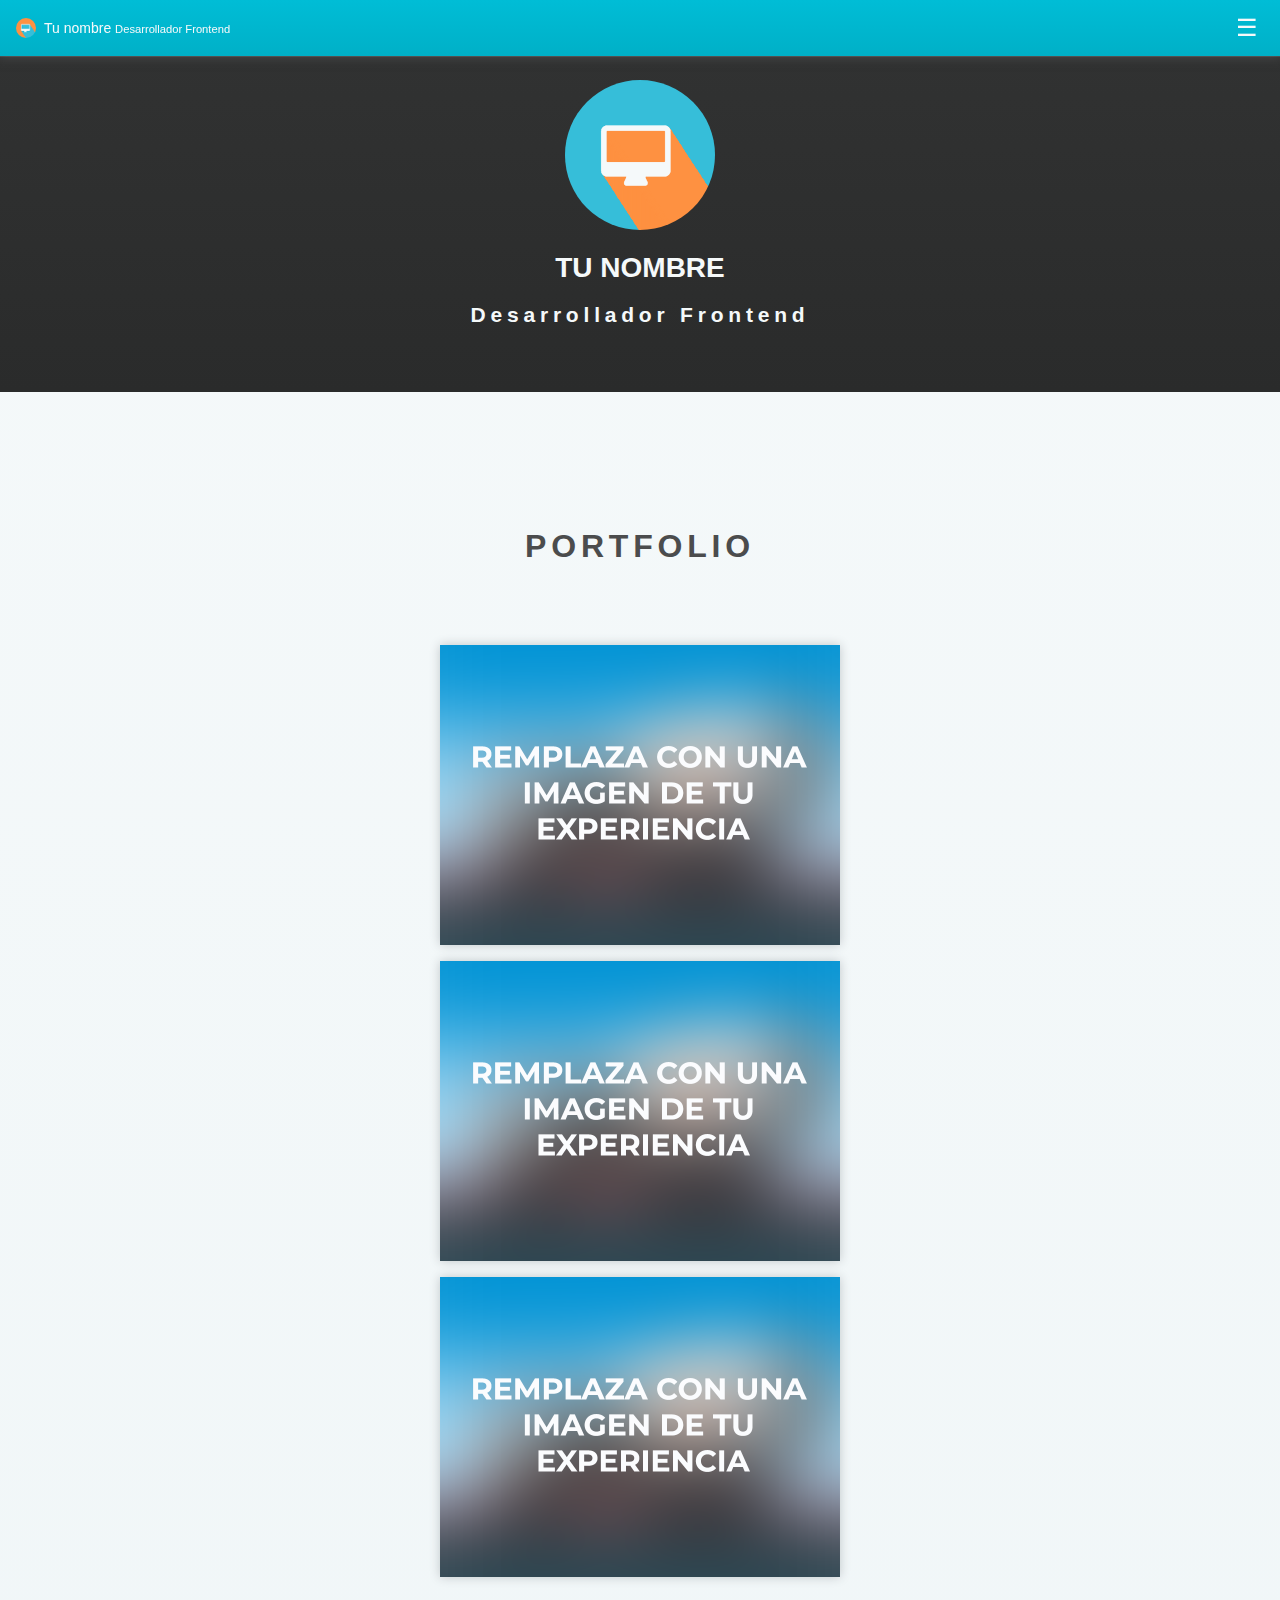
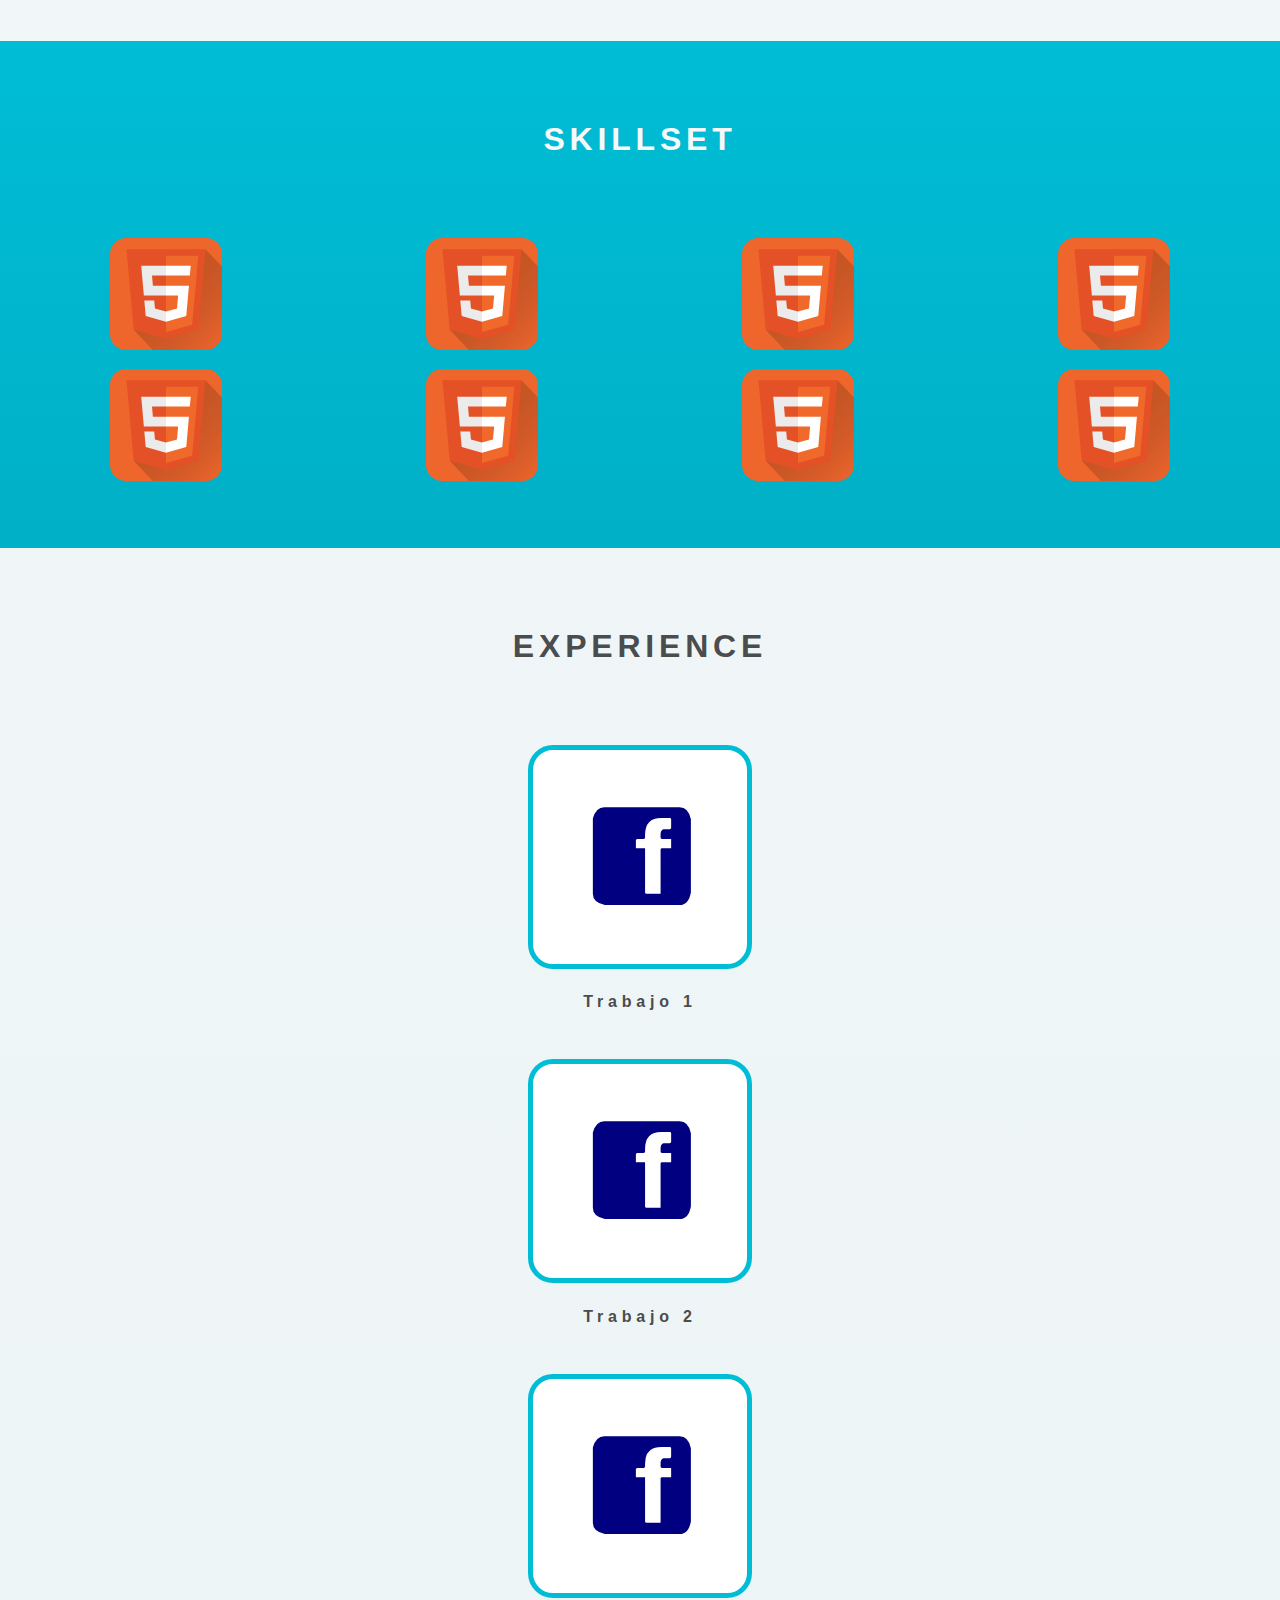
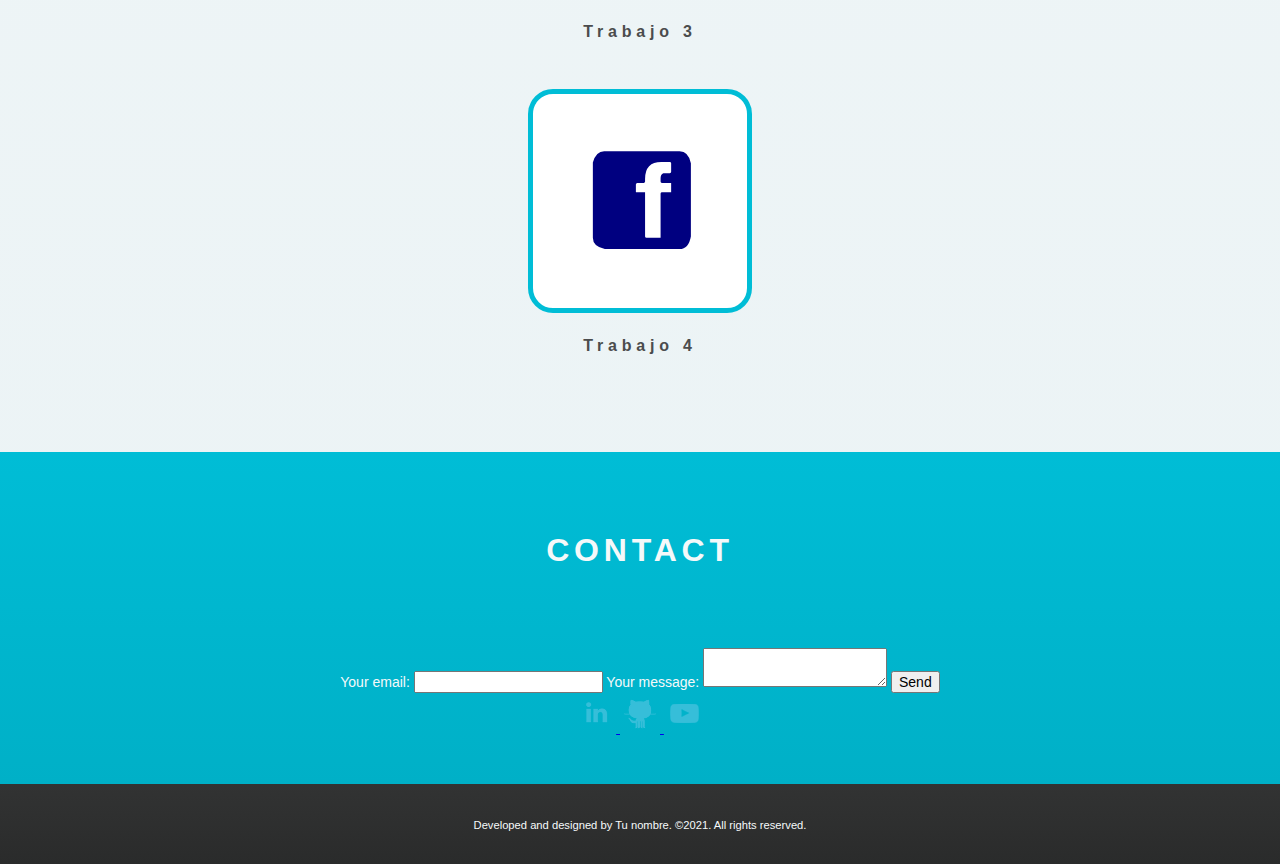
==== AAAAAAAAAA/Tu nombre _ Portafolio.html @ 173dc9f0 "portfolio_ARA" ====
<!DOCTYPE html>
<html>
  <head>
    <meta http-equiv="Content-Type" content="text/html; charset=UTF-8" />
    <meta http-equiv="X-UA-Compatible" content="IE=edge" />
    <title>Ambrosig Ricardo Aquiles | Portafolio</title>
    <meta name="viewport" content="width=device-width,initial-scale=1" />
    <link href="./Tu nombre _ Portafolio_files/css" rel="stylesheet" />
    <script
      defer="defer"
      src="./Tu nombre _ Portafolio_files/main.ee06f7f1275e84baf1f9.js.descarga"
    ></script>
    <link
      href="./Tu nombre _ Portafolio_files/main.e2cfa011b2709bb2f0f1.css"
      rel="stylesheet"
    />
  </head>
  <body>
    <header>
      <img
        class="circle"
        src="./Tu nombre _ Portafolio_files/3e53a8eab5b1dfd406b3.png"
        alt="logo large"
      />
      <h1>Tu nombre</h1>
      <hr />
      <h2>Desarrollador Frontend</h2>
      <video autoplay="" loop="" muted="">
        <source src="assets/c97fb08d9006a59b6013.mp4" />
      </video>
    </header>
    <nav id="navbar" class="navbar-fixed">
      <div>
        <a href="https://www.xaviro.com/"
          ><img
            class="circle"
            src="./Tu nombre _ Portafolio_files/b7dc519fb397ae9f822f.png"
            alt="small logo"
          />
          <span>Tu nombre <small>Desarrollador Frontend</small></span> </a
        ><button id="hamburger">☰</button>
      </div>
      <ul>
        <li><a href="https://www.xaviro.com/#portfolio">Portfolio</a></li>
        <li><a href="https://www.xaviro.com/#skillset">Skillset</a></li>
        <li><a href="https://www.xaviro.com/#experience">Experience</a></li>
        <li><a href="https://www.xaviro.com/#contact">Contact</a></li>
      </ul>
    </nav>
    <main style="margin-top: 55.75px">
      <section id="portfolio">
        <h3>Portfolio</h3>
        <hr />
        <div>
          <button>
            <img
              src="./Tu nombre _ Portafolio_files/345e5c3bdcb16dc79083.png"
            />
            <h4>Proyecto 1</h4>
          </button>
          <button>
            <img
              src="./Tu nombre _ Portafolio_files/345e5c3bdcb16dc79083.png"
            />
            <h4>Proyecto 2</h4>
          </button>
          <button>
            <img
              src="./Tu nombre _ Portafolio_files/345e5c3bdcb16dc79083.png"
            />
            <h4>Proyecto 3</h4>
          </button>
        </div>
      </section>
      <section id="skillset" class="even">
        <h3>Skillset</h3>
        <hr />
        <div>
          <div>
            <img
              src="./Tu nombre _ Portafolio_files/2c07c8f61822f4d3a53b.svg"
            />
            <span class="tooltip">HTML</span>
          </div>
          <div>
            <img
              src="./Tu nombre _ Portafolio_files/2c07c8f61822f4d3a53b.svg"
            />
            <span class="tooltip">CSS</span>
          </div>
          <div>
            <img
              src="./Tu nombre _ Portafolio_files/2c07c8f61822f4d3a53b.svg"
            />
            <span class="tooltip">Javascript</span>
          </div>
          <div>
            <img
              src="./Tu nombre _ Portafolio_files/2c07c8f61822f4d3a53b.svg"
            />
            <span class="tooltip">GIT</span>
          </div>
          <div>
            <img
              src="./Tu nombre _ Portafolio_files/2c07c8f61822f4d3a53b.svg"
            />
            <span class="tooltip">npm</span>
          </div>
          <div>
            <img
              src="./Tu nombre _ Portafolio_files/2c07c8f61822f4d3a53b.svg"
            />
            <span class="tooltip">bash</span>
          </div>
          <div>
            <img
              src="./Tu nombre _ Portafolio_files/2c07c8f61822f4d3a53b.svg"
            />
            <span class="tooltip">Node.js</span>
          </div>
          <div>
            <img
              src="./Tu nombre _ Portafolio_files/2c07c8f61822f4d3a53b.svg"
            />
            <span class="tooltip">React</span>
          </div>
        </div>
      </section>
      <section id="experience">
        <h3>Experience</h3>
        <hr />
        <div>
          <a class="eins-modal-button" data-modal-id="myModal"
            ><img
              src="./Tu nombre _ Portafolio_files/d208952b0f98ad0d2add.svg"
            />
            <h4>Trabajo 1</h4></a
          ><a
            ><img
              src="./Tu nombre _ Portafolio_files/d208952b0f98ad0d2add.svg"
            />
            <h4>Trabajo 2</h4></a
          ><a
            ><img
              src="./Tu nombre _ Portafolio_files/d208952b0f98ad0d2add.svg"
            />
            <h4>Trabajo 3</h4></a
          ><a
            ><img
              src="./Tu nombre _ Portafolio_files/d208952b0f98ad0d2add.svg"
            />
            <h4>Trabajo 4</h4></a
          >
        </div>
      </section>
      <section id="contact" class="even">
        <h3>Contact</h3>
        <hr />
        <form action="https://www.xaviro.com/" method="POST">
          <label>Your email: <input type="email" name="_replyto" /></label>
          <label>Your message: <textarea name="message"></textarea></label>
          <button type="submit">Send</button>
        </form>
        <nav id="social-media">
          <a href="https://www.linkedin.com/in/xavier-reyes-ochoa/"
            ><img
              id="linkedin"
              src="./Tu nombre _ Portafolio_files/e7a394e7937e0063e9d7.png"
            /> </a
          ><a href="https://github.com/xrochoa"
            ><img
              id="github"
              src="./Tu nombre _ Portafolio_files/d5126c01a9950836e627.png"
            /> </a
          ><a href="https://www.programadorx.com/"
            ><img
              id="youtube"
              src="./Tu nombre _ Portafolio_files/499597b6e59034e60ebb.png"
          /></a>
        </nav>
      </section>
    </main>
    <footer>
      <small
        >Developed and designed by Tu nombre. ©2021. All rights reserved.</small
      >
    </footer>
    <div id="myModal" class="eins-modal" style="display: none">
      <div class="eins-modal-content">
        <div class="eins-modal-close"></div>
        Mi primer trabajo <button class="eins-modal-close-button">OK</button>
      </div>
    </div>
    <div class="eins-modal-backdrop"></div>
  </body>
</html>
---- AAAAAAAAAA/Tu nombre _ Portafolio_files/main.e2cfa011b2709bb2f0f1.css ----
:root{--primary:#00bdd6;--primary-dark:#00b0c7;--secondary:#fe9143;--secondary-dark:#fe8834;--white:#f5f9fa;--white2:#ebf3f5;--gray:#e1e4e5;--gray2:#c0c6c9;--gray3:#4b4c4d;--black:#323333;--black2:#2a2b2b}body{color:var(--gray3);font-family:Montserrat,sans-serif;font-size:14px;text-align:center}footer,header,section.even{color:var(--white)}h3{font-size:2rem}h2,h3,h4{letter-spacing:.3rem}h1,h3{text-transform:uppercase}h4{font-size:1.5rem}.circle{border-radius:50%}html{background:linear-gradient(var(--white),var(--white2))}section{padding-bottom:3rem;padding-top:3rem}#navbar,section.even{background:linear-gradient(var(--primary),var(--primary-dark))}footer{background:linear-gradient(var(--black),var(--black2));padding:2rem 0}hr{background-image:linear-gradient(to right,transparent,var(--primary),transparent);border:0;height:.1rem;max-width:100%}section.even hr{background-image:linear-gradient(to right,transparent,var(--white),transparent)}section hr{margin-bottom:5rem}header{background:linear-gradient(var(--black),var(--black2));overflow:hidden;padding:5rem 0 3rem;position:relative}header video{left:50%;min-height:100%;min-width:100%;opacity:.2;position:absolute;top:50%;transform:translate(-50%,-50%)}#navbar{box-shadow:0 0 10px 1px var(--gray3)}#navbar div{display:flex;justify-content:space-between}#navbar div a{align-items:center;color:var(--black);display:flex;padding:1rem;text-decoration:none}#navbar div a:hover{color:var(--white);transition:color .3s ease,color .3s ease}#navbar div img{margin-right:.5rem}#navbar button{background-color:transparent;border:none;color:var(--white);cursor:pointer;font-size:1.5rem;margin:.7rem;padding:.2rem .7rem}#navbar.open button{background-color:var(--black);border-radius:2rem;color:var(--white)}#navbar ul{background:linear-gradient(var(--primary),var(--primary-dark));border-top:1px solid rgba(255,255,255,.1);margin:0;max-height:0;overflow:hidden;padding:0;position:absolute;transition:max-height .3s ease;width:100%}#navbar.open ul{max-height:150px}#navbar li{list-style:none;padding:0}#navbar ul a{color:var(--white);display:block;padding:10px 15px;text-decoration:none;transition:color .3s ease,background-color .3s ease}#navbar ul a:focus,#navbar ul a:hover{background-color:var(--white);color:var(--black)}.navbar-fixed{position:fixed;top:0;width:100%;z-index:100}#toggle:hover{background-color:var(--black)}#active{background-color:var(--primary-dark)}#portfolio button{border:none;box-shadow:0 0 10px var(--gray2);cursor:zoom-in;display:block;margin:1rem auto;max-width:400px;overflow:hidden;padding:0;position:relative}#portfolio img{display:block;max-height:300px;transition:transform .3s ease}#portfolio button:hover img{transform:scale(1.25)}#portfolio button:before{background-color:var(--primary);content:"";height:100%;left:0;opacity:0;position:absolute;top:0;transition:opacity .3s ease;width:100%;z-index:1}#portfolio button:hover:before{opacity:.75}#portfolio h4{bottom:0;color:var(--white);display:block;left:50%;margin:0;opacity:0;position:absolute;transform:translate(-50%,50%);transition:bottom .3s ease,opacity .3s ease;z-index:2}#portfolio button:hover h4{bottom:30%;opacity:1}#portfolio button:after{content:url(assets/05189309db3a48edcbcc.svg);left:50%;opacity:0;position:absolute;top:0;transform:translate(-40%,-50%);transition:top .3s ease,opacity .3s ease;width:50%;z-index:2}#portfolio button:hover:after{opacity:.75;top:40%}#skillset>div{grid-gap:1rem;display:grid;grid-template-columns:1fr 1fr 1fr 1fr;margin:1rem}#skillset img{border-radius:1rem;cursor:context-menu;max-width:7rem}#skillset>div>div{position:relative}#skillset span{background-color:rgba(0,0,0,.75);border-radius:.5rem;left:50%;opacity:0;padding:.5rem 0;pointer-events:none;position:absolute;text-align:center;top:-40px;transform:translate(-60px,10px);transition:opacity .3s ease,transform .3s ease;width:120px;z-index:1}#skillset>div>div:hover span{opacity:1;transform:translate(-60px)}#skillset span:after{border:5px solid transparent;border-top-color:rgba(0,0,0,.75);content:"";left:50%;margin-left:-5px;position:absolute;top:100%}#experience img{background:#fff;border:5px solid var(--primary);border-radius:25px;cursor:pointer;height:150px;padding:2rem;transition:border-radius .3s ease,box-shadow .3s ease;width:150px}#experience img:hover{border-radius:0;box-shadow:0 0 10px 1px var(--gray2)}#experience h4{font-size:1rem;margin-bottom:3rem}


/*! normalize.css v8.0.1 | MIT License | github.com/necolas/normalize.css */html{-webkit-text-size-adjust:100%;line-height:1.15}body{margin:0}main{display:block}h1{font-size:2em;margin:.67em 0}hr{box-sizing:content-box;height:0;overflow:visible}pre{font-family:monospace,monospace;font-size:1em}a{background-color:transparent}abbr[title]{border-bottom:none;text-decoration:underline;text-decoration:underline dotted}b,strong{font-weight:bolder}code,kbd,samp{font-family:monospace,monospace;font-size:1em}small{font-size:80%}sub,sup{font-size:75%;line-height:0;position:relative;vertical-align:baseline}sub{bottom:-.25em}sup{top:-.5em}img{border-style:none}button,input,optgroup,select,textarea{font-family:inherit;font-size:100%;line-height:1.15;margin:0}button,input{overflow:visible}button,select{text-transform:none}[type=button],[type=reset],[type=submit],button{-webkit-appearance:button}[type=button]::-moz-focus-inner,[type=reset]::-moz-focus-inner,[type=submit]::-moz-focus-inner,button::-moz-focus-inner{border-style:none;padding:0}[type=button]:-moz-focusring,[type=reset]:-moz-focusring,[type=submit]:-moz-focusring,button:-moz-focusring{outline:1px dotted ButtonText}fieldset{padding:.35em .75em .625em}legend{box-sizing:border-box;color:inherit;display:table;max-width:100%;padding:0;white-space:normal}progress{vertical-align:baseline}textarea{overflow:auto}[type=checkbox],[type=radio]{box-sizing:border-box;padding:0}[type=number]::-webkit-inner-spin-button,[type=number]::-webkit-outer-spin-button{height:auto}[type=search]{-webkit-appearance:textfield;outline-offset:-2px}[type=search]::-webkit-search-decoration{-webkit-appearance:none}::-webkit-file-upload-button{-webkit-appearance:button;font:inherit}details{display:block}summary{display:list-item}[hidden],template{display:none}@font-face{font-display:block;font-family:eins-modal-icons;font-style:normal;font-weight:400;src:url([data-uri]);src:url([data-uri]#iefix) format("embedded-opentype"),url([data-uri]) format("truetype"),url([data-uri]) format("woff"),url([data-uri]#eins-modal-icons) format("svg")}.eins-modal-backdrop{background:rgba(0,0,0,.6);height:100%;left:0;top:0;z-index:20000}.eins-modal,.eins-modal-backdrop{display:none;position:fixed;width:100%}.eins-modal{left:50%;max-height:100%;overflow:auto;padding:0 15px;top:50%;-webkit-transform:translate(-50%,-50%);transform:translate(-50%,-50%);z-index:20100}.eins-modal,.eins-modal-content{-webkit-box-sizing:border-box;box-sizing:border-box}.eins-modal-content{background:#fff;border:0 solid #000;border-radius:8px;-ms-filter:"progid:DXImageTransform.Microsoft.Alpha(Opacity=0)";filter:alpha(opacity=0);margin:15px auto;max-width:500px;-moz-opacity:0;-khtml-opacity:0;opacity:0;padding:35px;position:relative;width:100%}.eins-modal-close{speak:never;-webkit-font-feature-settings:normal;font-feature-settings:normal;-webkit-font-smoothing:antialiased;-moz-osx-font-smoothing:grayscale;border:2px solid #f0f0f0;border-radius:8px;-webkit-border-radius:8px;-moz-border-radius:8px;bottom:auto;-webkit-box-sizing:content-box;box-sizing:content-box;color:#8f8f8f;cursor:pointer;display:block;font-family:eins-modal-icons!important;font-size:19px;font-style:normal;font-variant:normal;font-weight:400;left:auto;line-height:1;padding:7px;position:absolute;right:0;text-transform:none;top:0;width:19px}.eins-modal-close:hover{border-color:#dedede;color:#f27474}.eins-modal-close:after{content:"\e900"}.eins-modal-dark>.eins-modal-content{background:#262626;border-color:#000;color:#fff}.eins-modal-dark>.eins-modal-content .eins-modal-close{border-color:#333;color:#b5b5b5}.eins-modal-dark>.eins-modal-content .eins-modal-close:hover{border-color:#404040;color:#f27474}.eins-modal.eins-modal-lg>.eins-modal-content{border-radius:10px;-webkit-border-radius:10px;-moz-border-radius:10px;max-width:600px;padding:40px}.eins-modal.eins-modal-lg>.eins-modal-content .eins-modal-close{font-size:20px;padding:8px;width:20px}.eins-modal.eins-modal-sm>.eins-modal-content{border-radius:8px;-webkit-border-radius:8px;-moz-border-radius:8px;max-width:400px;padding:35px}.eins-modal.eins-modal-sm>.eins-modal-content .eins-modal-close{border-radius:8px;-webkit-border-radius:8px;-moz-border-radius:8px;font-size:19px;padding:7px;width:19px}.eins-modal.eins-modal-xsm>.eins-modal-content{border-radius:8px;-webkit-border-radius:8px;-moz-border-radius:8px;max-width:300px;padding:35px}.eins-modal.eins-modal-xsm>.eins-modal-content .eins-modal-close{border-radius:8px;-webkit-border-radius:8px;-moz-border-radius:8px;font-size:19px;padding:7px;width:19px}
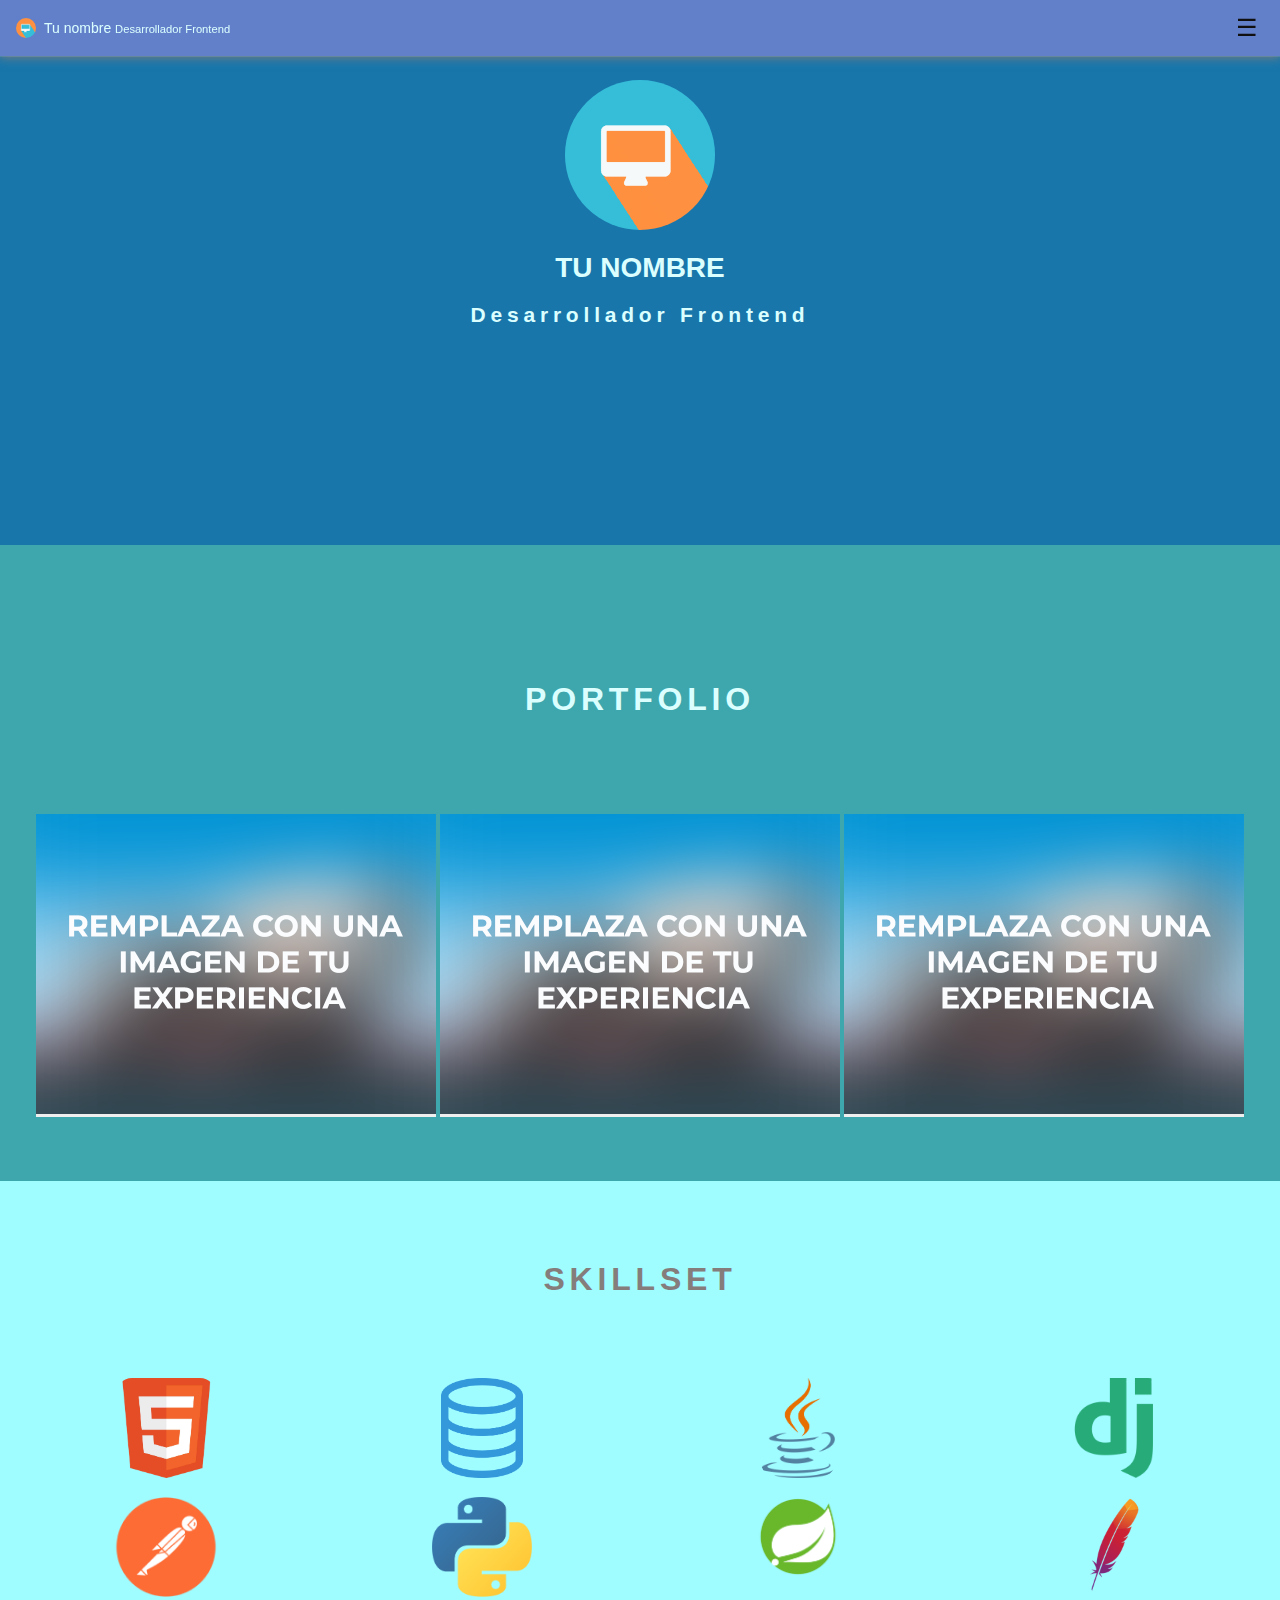
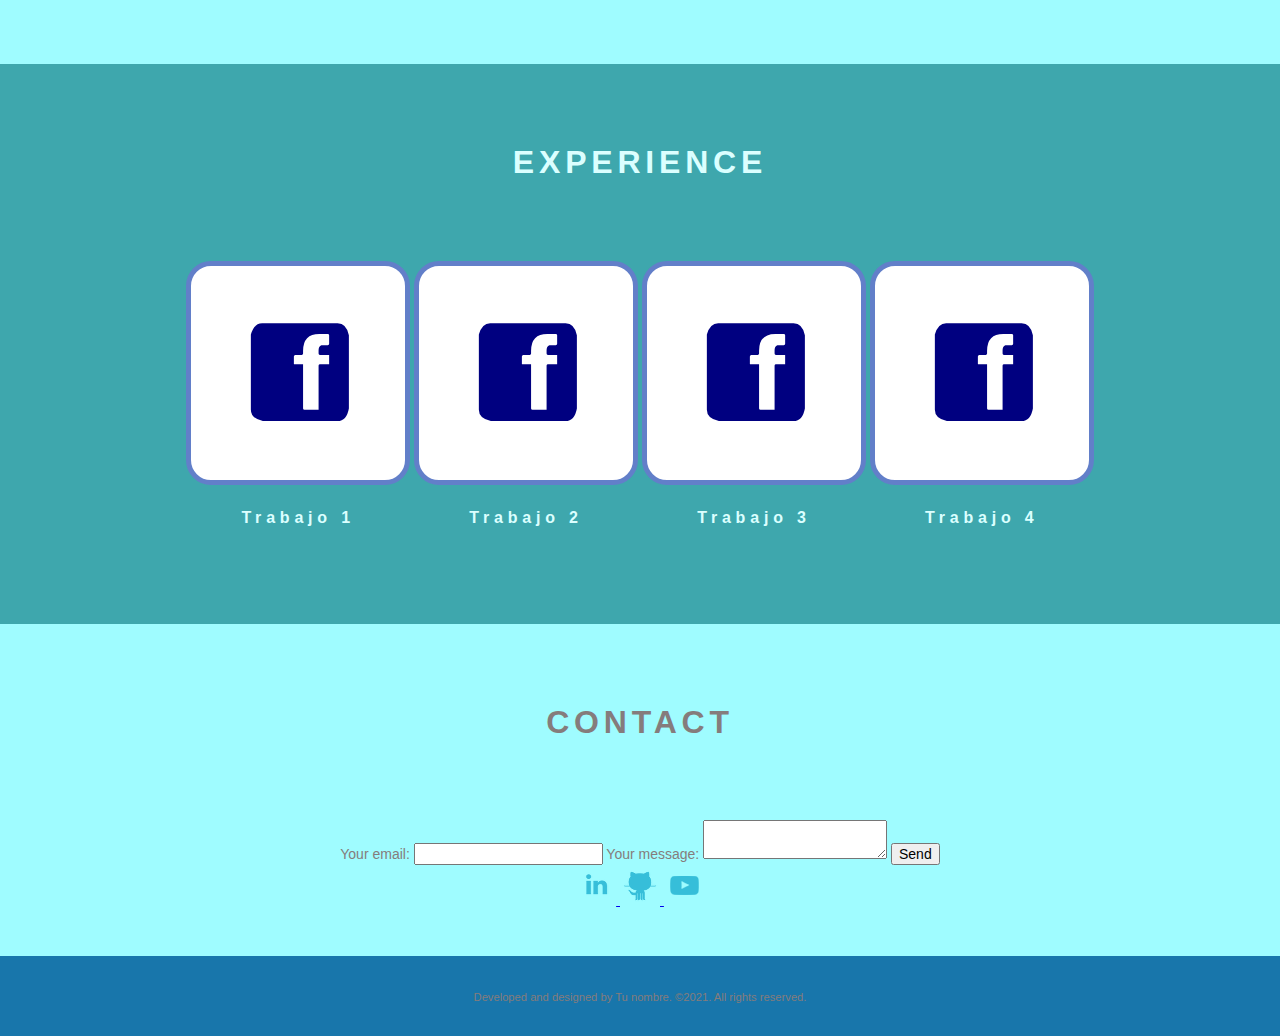
==== commit 29ea20c6: "coloresintento" ====
--- a/AAAAAAAAAA/Tu nombre _ Portafolio.html
+++ b/AAAAAAAAAA/Tu nombre _ Portafolio.html
@@ -31,7 +31,7 @@
     </header>
     <nav id="navbar" class="navbar-fixed">
       <div>
-        <a href="https://www.xaviro.com/"
+        <a href=
           ><img
             class="circle"
             src="./Tu nombre _ Portafolio_files/b7dc519fb397ae9f822f.png"
@@ -41,10 +41,10 @@
         ><button id="hamburger">☰</button>
       </div>
       <ul>
-        <li><a href="https://www.xaviro.com/#portfolio">Portfolio</a></li>
-        <li><a href="https://www.xaviro.com/#skillset">Skillset</a></li>
-        <li><a href="https://www.xaviro.com/#experience">Experience</a></li>
-        <li><a href="https://www.xaviro.com/#contact">Contact</a></li>
+        <li><a href="#portfolio">Portfolio</a></li>
+        <li><a href="#skillset">Skillset</a></li>
+        <li><a href="#experience">Experience</a></li>
+        <li><a href="#contact">Contact</a></li>
       </ul>
     </nav>
     <main style="margin-top: 55.75px">
@@ -73,56 +73,56 @@
         </div>
       </section>
       <section id="skillset" class="even">
-        <h3>Skillset</h3>
+        <h3><p style=>Skillset </p></h3>
         <hr />
         <div>
           <div>
             <img
-              src="./Tu nombre _ Portafolio_files/2c07c8f61822f4d3a53b.svg"
+              src="../img/html_logo1.png"
             />
             <span class="tooltip">HTML</span>
           </div>
           <div>
             <img
-              src="./Tu nombre _ Portafolio_files/2c07c8f61822f4d3a53b.svg"
-            />
-            <span class="tooltip">CSS</span>
-          </div>
-          <div>
-            <img
-              src="./Tu nombre _ Portafolio_files/2c07c8f61822f4d3a53b.svg"
-            />
-            <span class="tooltip">Javascript</span>
-          </div>
-          <div>
-            <img
-              src="./Tu nombre _ Portafolio_files/2c07c8f61822f4d3a53b.svg"
-            />
-            <span class="tooltip">GIT</span>
-          </div>
-          <div>
-            <img
-              src="./Tu nombre _ Portafolio_files/2c07c8f61822f4d3a53b.svg"
-            />
-            <span class="tooltip">npm</span>
-          </div>
-          <div>
-            <img
-              src="./Tu nombre _ Portafolio_files/2c07c8f61822f4d3a53b.svg"
-            />
-            <span class="tooltip">bash</span>
-          </div>
-          <div>
-            <img
-              src="./Tu nombre _ Portafolio_files/2c07c8f61822f4d3a53b.svg"
-            />
-            <span class="tooltip">Node.js</span>
-          </div>
-          <div>
-            <img
-              src="./Tu nombre _ Portafolio_files/2c07c8f61822f4d3a53b.svg"
-            />
-            <span class="tooltip">React</span>
+              src="../img/sql_logo.png"
+            />
+            <span class="tooltip">SQL</span>
+          </div>
+          <div>
+            <img
+              src="../img/java_logo1.png"
+            />
+            <span class="tooltip">Java</span>
+          </div>
+          <div>
+            <img
+              src="../img/django_logo1.png"
+            />
+            <span class="tooltip">Django</span>
+          </div>
+          <div>
+            <img
+              src="../img/postman_logo3.png"
+            />
+            <span class="tooltip">Postman</span>
+          </div>
+          <div>
+            <img
+              src="../img/python_logo1.png"
+            />
+            <span class="tooltip">Python</span>
+          </div>
+          <div>
+            <img
+              src="../img/spring_logo.png"
+            />
+            <span class="tooltip">Spring</span>
+          </div>
+          <div>
+            <img
+              src="../img/maven_logo1.png"
+            />
+            <span class="tooltip">Maven</span>
           </div>
         </div>
       </section>
@@ -130,27 +130,31 @@
         <h3>Experience</h3>
         <hr />
         <div>
+          <div>
           <a class="eins-modal-button" data-modal-id="myModal"
             ><img
               src="./Tu nombre _ Portafolio_files/d208952b0f98ad0d2add.svg"
             />
             <h4>Trabajo 1</h4></a
-          ><a
+          ></div>
+          <div><a
             ><img
               src="./Tu nombre _ Portafolio_files/d208952b0f98ad0d2add.svg"
             />
             <h4>Trabajo 2</h4></a
-          ><a
+          ></div>
+          <div><a
             ><img
               src="./Tu nombre _ Portafolio_files/d208952b0f98ad0d2add.svg"
             />
             <h4>Trabajo 3</h4></a
-          ><a
+          ></div>
+          <div><a
             ><img
               src="./Tu nombre _ Portafolio_files/d208952b0f98ad0d2add.svg"
             />
             <h4>Trabajo 4</h4></a
-          >
+          ></div>
         </div>
       </section>
       <section id="contact" class="even">
--- a/AAAAAAAAAA/Tu nombre _ Portafolio_files/main.e2cfa011b2709bb2f0f1.css
+++ b/AAAAAAAAAA/Tu nombre _ Portafolio_files/main.e2cfa011b2709bb2f0f1.css
@@ -1,4 +1,600 @@
-:root{--primary:#00bdd6;--primary-dark:#00b0c7;--secondary:#fe9143;--secondary-dark:#fe8834;--white:#f5f9fa;--white2:#ebf3f5;--gray:#e1e4e5;--gray2:#c0c6c9;--gray3:#4b4c4d;--black:#323333;--black2:#2a2b2b}body{color:var(--gray3);font-family:Montserrat,sans-serif;font-size:14px;text-align:center}footer,header,section.even{color:var(--white)}h3{font-size:2rem}h2,h3,h4{letter-spacing:.3rem}h1,h3{text-transform:uppercase}h4{font-size:1.5rem}.circle{border-radius:50%}html{background:linear-gradient(var(--white),var(--white2))}section{padding-bottom:3rem;padding-top:3rem}#navbar,section.even{background:linear-gradient(var(--primary),var(--primary-dark))}footer{background:linear-gradient(var(--black),var(--black2));padding:2rem 0}hr{background-image:linear-gradient(to right,transparent,var(--primary),transparent);border:0;height:.1rem;max-width:100%}section.even hr{background-image:linear-gradient(to right,transparent,var(--white),transparent)}section hr{margin-bottom:5rem}header{background:linear-gradient(var(--black),var(--black2));overflow:hidden;padding:5rem 0 3rem;position:relative}header video{left:50%;min-height:100%;min-width:100%;opacity:.2;position:absolute;top:50%;transform:translate(-50%,-50%)}#navbar{box-shadow:0 0 10px 1px var(--gray3)}#navbar div{display:flex;justify-content:space-between}#navbar div a{align-items:center;color:var(--black);display:flex;padding:1rem;text-decoration:none}#navbar div a:hover{color:var(--white);transition:color .3s ease,color .3s ease}#navbar div img{margin-right:.5rem}#navbar button{background-color:transparent;border:none;color:var(--white);cursor:pointer;font-size:1.5rem;margin:.7rem;padding:.2rem .7rem}#navbar.open button{background-color:var(--black);border-radius:2rem;color:var(--white)}#navbar ul{background:linear-gradient(var(--primary),var(--primary-dark));border-top:1px solid rgba(255,255,255,.1);margin:0;max-height:0;overflow:hidden;padding:0;position:absolute;transition:max-height .3s ease;width:100%}#navbar.open ul{max-height:150px}#navbar li{list-style:none;padding:0}#navbar ul a{color:var(--white);display:block;padding:10px 15px;text-decoration:none;transition:color .3s ease,background-color .3s ease}#navbar ul a:focus,#navbar ul a:hover{background-color:var(--white);color:var(--black)}.navbar-fixed{position:fixed;top:0;width:100%;z-index:100}#toggle:hover{background-color:var(--black)}#active{background-color:var(--primary-dark)}#portfolio button{border:none;box-shadow:0 0 10px var(--gray2);cursor:zoom-in;display:block;margin:1rem auto;max-width:400px;overflow:hidden;padding:0;position:relative}#portfolio img{display:block;max-height:300px;transition:transform .3s ease}#portfolio button:hover img{transform:scale(1.25)}#portfolio button:before{background-color:var(--primary);content:"";height:100%;left:0;opacity:0;position:absolute;top:0;transition:opacity .3s ease;width:100%;z-index:1}#portfolio button:hover:before{opacity:.75}#portfolio h4{bottom:0;color:var(--white);display:block;left:50%;margin:0;opacity:0;position:absolute;transform:translate(-50%,50%);transition:bottom .3s ease,opacity .3s ease;z-index:2}#portfolio button:hover h4{bottom:30%;opacity:1}#portfolio button:after{content:url(assets/05189309db3a48edcbcc.svg);left:50%;opacity:0;position:absolute;top:0;transform:translate(-40%,-50%);transition:top .3s ease,opacity .3s ease;width:50%;z-index:2}#portfolio button:hover:after{opacity:.75;top:40%}#skillset>div{grid-gap:1rem;display:grid;grid-template-columns:1fr 1fr 1fr 1fr;margin:1rem}#skillset img{border-radius:1rem;cursor:context-menu;max-width:7rem}#skillset>div>div{position:relative}#skillset span{background-color:rgba(0,0,0,.75);border-radius:.5rem;left:50%;opacity:0;padding:.5rem 0;pointer-events:none;position:absolute;text-align:center;top:-40px;transform:translate(-60px,10px);transition:opacity .3s ease,transform .3s ease;width:120px;z-index:1}#skillset>div>div:hover span{opacity:1;transform:translate(-60px)}#skillset span:after{border:5px solid transparent;border-top-color:rgba(0,0,0,.75);content:"";left:50%;margin-left:-5px;position:absolute;top:100%}#experience img{background:#fff;border:5px solid var(--primary);border-radius:25px;cursor:pointer;height:150px;padding:2rem;transition:border-radius .3s ease,box-shadow .3s ease;width:150px}#experience img:hover{border-radius:0;box-shadow:0 0 10px 1px var(--gray2)}#experience h4{font-size:1rem;margin-bottom:3rem}
+:root {
+  --primary: #3EA7AD;
+  --primary-dark: #6bb5b8;
+  --secondary: #90aaeb;
+  --secondary-dark: #627fc9;
+  --terceary: #1876AB;
+  --terceary-dark: #61b7e9;
+  --white: #dbffff;
+  --white2: #9ffcff;
+  --gray: #909090;
+  --gray2: #535151;
+  --gray3: #857c7c;
+  --black: #101010;
+  --black2: #415D6C;
+}
+body {
+  color: var(--white);
+  font-family: Century Gothic, sans-serif;
+  font-size: 14px;
+  text-align: center;
+}
+footer,
+section.even {
+  color: var(--gray3);
+}
+h3 {
+  font-size: 2rem;
+}
+h2,
+h3,
+h4 {
+  letter-spacing: 0.3rem;
+}
+h1,
+h3 {
+  text-transform: uppercase;
+}
+h4 {
+  font-size: 1.5rem;
+}
+.circle {
+  border-radius: 50%;
+}
+html {
+  background: var(--primary);
+}
+section {
+  padding-bottom: 3rem;
+  padding-top: 3rem;
+}
+#navbar {
+    background-color: var(--secondary-dark);
+}
+section.even {
+  background: var(--white2);
+}
+footer {
+  background:var(--terceary);
+  padding: 2rem 0;
+}
+hr {
+  background-image: linear-gradient(
+    to right,
+    transparent,
+    var(--primary),
+    transparent
+  );
+  border: 0;
+  height: 0.1rem;
+  max-width: 100%;
+}
+section.even hr {
+  background-image: linear-gradient(
+    to right,
+    transparent,
+    var(--white),
+    transparent
+  );
+}
+section hr {
+  margin-bottom: 5rem;
+}
+header {
+  color: var(--white);
+  background: var(--terceary);
+  overflow: hidden;
+  padding: 5rem 0 3rem;
+  position: relative;
+}
+/*header video {
+  left: 50%;
+  min-height: 100%;
+  min-width: 100%;
+  opacity: 0.2;
+  position: absolute;
+  top: 50%;
+  transform: translate(-50%, -50%);
+}*/
+#navbar {
+  box-shadow: 0 0 10px 1px var(--gray3);
+}
+#navbar div {
+  display: flex;
+  justify-content: space-between;
+}
+#navbar div a {
+  align-items: center;
+  color: var(--black);
+  display: flex;
+  padding: 1rem;
+  text-decoration: none;
+}
+#navbar div a:hover {
+  color: var(--white);
+  transition: color 0.3s ease, color 0.3s ease;
+}
+#navbar div img {
+  margin-right: 0.5rem;
+}
+#navbar button {
+  background-color: transparent;
+  border: none;
+  color: var(--black);
+  cursor: pointer;
+  font-size: 1.5rem;
+  margin: 0.7rem;
+  padding: 0.2rem 0.7rem;
+}
+#navbar.open button {
+  background-color: var(--primary-dark);
+  border-radius: 2rem;
+  color: var(--white);
+}
+#navbar ul {
+  background: linear-gradient(var(--secondary-dark), var(--primary));
+  border-top: 1px solid rgba(255, 255, 255, 0.1);
+  margin: 0;
+  max-height: 0;
+  overflow: hidden;
+  padding: 0;
+  position: absolute;
+  transition: max-height 0.3s ease;
+  width: 100%;
+}
+#navbar.open ul {
+  max-height: 150px;
+}
+#navbar li {
+  list-style: none;
+  padding: 0;
+}
+#navbar ul a {
+  color: var(--white2);
+  display: block;
+  padding: 10px 15px;
+  text-decoration: none;
+  transition: color 0.3s ease, background-color 0.3s ease;
+}
+#navbar ul a:focus,
+#navbar ul a:hover {
+  background-color: var(--secondary);
+  color: var(--black);
+}
+.navbar-fixed {
+  position: fixed;
+  top: 0;
+  width: 100%;
+  z-index: 100;
+}
+/*#toggle:hover {
+  background-color: var(--black);
+}
+#active {
+  background-color: var(--primary-dark);
+}*/
+#portfolio button {
+  border: none;
+  box-shadow: 0 0 px var(--gray);
+  cursor: zoom-in;
+  display: inline;
+  margin: 1rem auto;
+  max-width: 400px;
+  overflow: hidden;
+  padding: 0;
+  position: relative;
+}
+#portfolio img {
+  display: inline;
+  max-height: 300px;
+  transition: transform 0.3s ease;
+}
+#portfolio button:hover img {
+  transform: scale(1.25);
+}
+#portfolio button:before {
+  background-color: var(--primary);
+  content: "";
+  height: 100%;
+  left: 0;
+  opacity: 0;
+  position: absolute;
+  top: 0;
+  transition: opacity 0.3s ease;
+  width: 100%;
+  z-index: 1;
+}
+#portfolio button:hover:before {
+  opacity: 0.75;
+}
+#portfolio h4 {
+  bottom: 0;
+  color: var(--white);
+  display: block;
+  left: 50%;
+  margin: 0;
+  opacity: 0;
+  position: absolute;
+  transform: translate(-50%, 50%);
+  transition: bottom 0.3s ease, opacity 0.3s ease;
+  z-index: 2;
+}
+#portfolio button:hover h4 {
+  bottom: 30%;
+  opacity: 1;
+}
+#portfolio button:after {
+  content: url(assets/05189309db3a48edcbcc.svg);
+  left: 50%;
+  opacity: 0;
+  position: absolute;
+  top: 0;
+  transform: translate(-40%, -50%);
+  transition: top 0.3s ease, opacity 0.3s ease;
+  width: 50%;
+  z-index: 2;
+}
+#portfolio button:hover:after {
+  opacity: 0.75;
+  top: 40%;
+}
+#skillset > div {
+  grid-gap: 1rem;
+  display: grid;
+  grid-template-columns: 1fr 1fr 1fr 1fr;
+  margin: 1rem;
+}
+#skillset img {
+  border-radius: 1rem;
+  cursor: context-menu;
+  max-width: 7rem;
+  max-height: 100px;
+}
+#skillset > div > div {
+  position: relative;
+}
+#skillset span {
+  background-color: rgba(0, 0, 0, 0.75);
+  border-radius: 0.5rem;
+  left: 50%;
+  opacity: 0;
+  padding: 0.5rem 0;
+  pointer-events: none;
+  position: absolute;
+  text-align: center;
+  top: -40px;
+  transform: translate(-60px, 10px);
+  transition: opacity 0.3s ease, transform 0.3s ease;
+  width: 120px;
+  z-index: 1;
+}
+#skillset > div > div:hover span {
+  opacity: 1;
+  transform: translate(-60px);
+}
+#skillset span:after {
+  border: 5px solid transparent;
+  border-top-color: rgba(0, 0, 0, 0.75);
+  content: "";
+  left: 50%;
+  margin-left: -5px;
+  position: absolute;
+  top: 100%;
+}
+#experience img {
+  background: #fff;
+  border: 5px solid var(--secondary-dark);
+  border-radius: 25px;
+  cursor: pointer;
+  height: 150px;
+  padding: 2rem;
+  transition: border-radius 0.3s ease, box-shadow 0.3s ease;
+  width: 150px;
+}
+#experience img:hover {
+  border-radius: 0;
+  box-shadow: 0 0 10px 1px var(--gray2);
+}
+#experience h4 {
+  font-size: 1rem;
+  margin-bottom: 3rem;
+}
+#experience > div > div {
+    display: inline-block
+}
 
-
-/*! normalize.css v8.0.1 | MIT License | github.com/necolas/normalize.css */html{-webkit-text-size-adjust:100%;line-height:1.15}body{margin:0}main{display:block}h1{font-size:2em;margin:.67em 0}hr{box-sizing:content-box;height:0;overflow:visible}pre{font-family:monospace,monospace;font-size:1em}a{background-color:transparent}abbr[title]{border-bottom:none;text-decoration:underline;text-decoration:underline dotted}b,strong{font-weight:bolder}code,kbd,samp{font-family:monospace,monospace;font-size:1em}small{font-size:80%}sub,sup{font-size:75%;line-height:0;position:relative;vertical-align:baseline}sub{bottom:-.25em}sup{top:-.5em}img{border-style:none}button,input,optgroup,select,textarea{font-family:inherit;font-size:100%;line-height:1.15;margin:0}button,input{overflow:visible}button,select{text-transform:none}[type=button],[type=reset],[type=submit],button{-webkit-appearance:button}[type=button]::-moz-focus-inner,[type=reset]::-moz-focus-inner,[type=submit]::-moz-focus-inner,button::-moz-focus-inner{border-style:none;padding:0}[type=button]:-moz-focusring,[type=reset]:-moz-focusring,[type=submit]:-moz-focusring,button:-moz-focusring{outline:1px dotted ButtonText}fieldset{padding:.35em .75em .625em}legend{box-sizing:border-box;color:inherit;display:table;max-width:100%;padding:0;white-space:normal}progress{vertical-align:baseline}textarea{overflow:auto}[type=checkbox],[type=radio]{box-sizing:border-box;padding:0}[type=number]::-webkit-inner-spin-button,[type=number]::-webkit-outer-spin-button{height:auto}[type=search]{-webkit-appearance:textfield;outline-offset:-2px}[type=search]::-webkit-search-decoration{-webkit-appearance:none}::-webkit-file-upload-button{-webkit-appearance:button;font:inherit}details{display:block}summary{display:list-item}[hidden],template{display:none}@font-face{font-display:block;font-family:eins-modal-icons;font-style:normal;font-weight:400;src:url([data-uri]);src:url([data-uri]#iefix) format("embedded-opentype"),url([data-uri]) format("truetype"),url([data-uri]) format("woff"),url([data-uri]#eins-modal-icons) format("svg")}.eins-modal-backdrop{background:rgba(0,0,0,.6);height:100%;left:0;top:0;z-index:20000}.eins-modal,.eins-modal-backdrop{display:none;position:fixed;width:100%}.eins-modal{left:50%;max-height:100%;overflow:auto;padding:0 15px;top:50%;-webkit-transform:translate(-50%,-50%);transform:translate(-50%,-50%);z-index:20100}.eins-modal,.eins-modal-content{-webkit-box-sizing:border-box;box-sizing:border-box}.eins-modal-content{background:#fff;border:0 solid #000;border-radius:8px;-ms-filter:"progid:DXImageTransform.Microsoft.Alpha(Opacity=0)";filter:alpha(opacity=0);margin:15px auto;max-width:500px;-moz-opacity:0;-khtml-opacity:0;opacity:0;padding:35px;position:relative;width:100%}.eins-modal-close{speak:never;-webkit-font-feature-settings:normal;font-feature-settings:normal;-webkit-font-smoothing:antialiased;-moz-osx-font-smoothing:grayscale;border:2px solid #f0f0f0;border-radius:8px;-webkit-border-radius:8px;-moz-border-radius:8px;bottom:auto;-webkit-box-sizing:content-box;box-sizing:content-box;color:#8f8f8f;cursor:pointer;display:block;font-family:eins-modal-icons!important;font-size:19px;font-style:normal;font-variant:normal;font-weight:400;left:auto;line-height:1;padding:7px;position:absolute;right:0;text-transform:none;top:0;width:19px}.eins-modal-close:hover{border-color:#dedede;color:#f27474}.eins-modal-close:after{content:"\e900"}.eins-modal-dark>.eins-modal-content{background:#262626;border-color:#000;color:#fff}.eins-modal-dark>.eins-modal-content .eins-modal-close{border-color:#333;color:#b5b5b5}.eins-modal-dark>.eins-modal-content .eins-modal-close:hover{border-color:#404040;color:#f27474}.eins-modal.eins-modal-lg>.eins-modal-content{border-radius:10px;-webkit-border-radius:10px;-moz-border-radius:10px;max-width:600px;padding:40px}.eins-modal.eins-modal-lg>.eins-modal-content .eins-modal-close{font-size:20px;padding:8px;width:20px}.eins-modal.eins-modal-sm>.eins-modal-content{border-radius:8px;-webkit-border-radius:8px;-moz-border-radius:8px;max-width:400px;padding:35px}.eins-modal.eins-modal-sm>.eins-modal-content .eins-modal-close{border-radius:8px;-webkit-border-radius:8px;-moz-border-radius:8px;font-size:19px;padding:7px;width:19px}.eins-modal.eins-modal-xsm>.eins-modal-content{border-radius:8px;-webkit-border-radius:8px;-moz-border-radius:8px;max-width:300px;padding:35px}.eins-modal.eins-modal-xsm>.eins-modal-content .eins-modal-close{border-radius:8px;-webkit-border-radius:8px;-moz-border-radius:8px;font-size:19px;padding:7px;width:19px}+/*! normalize.css v8.0.1 | MIT License | github.com/necolas/normalize.css */
+html {
+  -webkit-text-size-adjust: 100%;
+  line-height: 1.15;
+}
+body {
+  margin: 0;
+}
+main {
+  display: block;
+}
+h1 {
+  font-size: 2em;
+  margin: 0.67em 0;
+}
+hr {
+  box-sizing: content-box;
+  height: 0;
+  overflow: visible;
+}
+pre {
+  font-family: monospace, monospace;
+  font-size: 1em;
+}
+a {
+  background-color: transparent;
+}
+abbr[title] {
+  border-bottom: none;
+  text-decoration: underline;
+  text-decoration: underline dotted;
+}
+b,
+strong {
+  font-weight: bolder;
+}
+code,
+kbd,
+samp {
+  font-family: monospace, monospace;
+  font-size: 1em;
+}
+small {
+  font-size: 80%;
+}
+sub,
+sup {
+  font-size: 75%;
+  line-height: 0;
+  position: relative;
+  vertical-align: baseline;
+}
+sub {
+  bottom: -0.25em;
+}
+sup {
+  top: -0.5em;
+}
+img {
+  border-style: none;
+}
+button,
+input,
+optgroup,
+select,
+textarea {
+  font-family: inherit;
+  font-size: 100%;
+  line-height: 1.15;
+  margin: 0;
+}
+button,
+input {
+  overflow: visible;
+}
+button,
+select {
+  text-transform: none;
+}
+[type="button"],
+[type="reset"],
+[type="submit"],
+button {
+  -webkit-appearance: button;
+}
+[type="button"]::-moz-focus-inner,
+[type="reset"]::-moz-focus-inner,
+[type="submit"]::-moz-focus-inner,
+button::-moz-focus-inner {
+  border-style: none;
+  padding: 0;
+}
+[type="button"]:-moz-focusring,
+[type="reset"]:-moz-focusring,
+[type="submit"]:-moz-focusring,
+button:-moz-focusring {
+  outline: 1px dotted ButtonText;
+}
+fieldset {
+  padding: 0.35em 0.75em 0.625em;
+}
+legend {
+  box-sizing: border-box;
+  color: inherit;
+  display: table;
+  max-width: 100%;
+  padding: 0;
+  white-space: normal;
+}
+progress {
+  vertical-align: baseline;
+}
+textarea {
+  overflow: auto;
+}
+[type="checkbox"],
+[type="radio"] {
+  box-sizing: border-box;
+  padding: 0;
+}
+[type="number"]::-webkit-inner-spin-button,
+[type="number"]::-webkit-outer-spin-button {
+  height: auto;
+}
+[type="search"] {
+  -webkit-appearance: textfield;
+  outline-offset: -2px;
+}
+[type="search"]::-webkit-search-decoration {
+  -webkit-appearance: none;
+}
+::-webkit-file-upload-button {
+  -webkit-appearance: button;
+  font: inherit;
+}
+details {
+  display: block;
+}
+summary {
+  display: list-item;
+}
+[hidden],
+template {
+  display: none;
+}
+@font-face {
+  font-display: block;
+  font-family: eins-modal-icons;
+  font-style: normal;
+  font-weight: 400;
+  src: url([data-uri]);
+  src: url([data-uri]#iefix)
+      format("embedded-opentype"),
+    url([data-uri])
+      format("truetype"),
+    url([data-uri])
+      format("woff"),
+    url([data-uri]#eins-modal-icons)
+      format("svg");
+}
+.eins-modal-backdrop {
+  background: rgba(0, 0, 0, 0.6);
+  height: 100%;
+  left: 0;
+  top: 0;
+  z-index: 20000;
+}
+.eins-modal,
+.eins-modal-backdrop {
+  display: none;
+  position: fixed;
+  width: 100%;
+}
+.eins-modal {
+  left: 50%;
+  max-height: 100%;
+  overflow: auto;
+  padding: 0 15px;
+  top: 50%;
+  -webkit-transform: translate(-50%, -50%);
+  transform: translate(-50%, -50%);
+  z-index: 20100;
+}
+.eins-modal,
+.eins-modal-content {
+  -webkit-box-sizing: border-box;
+  box-sizing: border-box;
+}
+.eins-modal-content {
+  background: #fff;
+  border: 0 solid #000;
+  border-radius: 8px;
+  -ms-filter: "progid:DXImageTransform.Microsoft.Alpha(Opacity=0)";
+  filter: alpha(opacity=0);
+  margin: 15px auto;
+  max-width: 500px;
+  -moz-opacity: 0;
+  -khtml-opacity: 0;
+  opacity: 0;
+  padding: 35px;
+  position: relative;
+  width: 100%;
+}
+.eins-modal-close {
+  speak: never;
+  -webkit-font-feature-settings: normal;
+  font-feature-settings: normal;
+  -webkit-font-smoothing: antialiased;
+  -moz-osx-font-smoothing: grayscale;
+  border: 2px solid #f0f0f0;
+  border-radius: 8px;
+  -webkit-border-radius: 8px;
+  -moz-border-radius: 8px;
+  bottom: auto;
+  -webkit-box-sizing: content-box;
+  box-sizing: content-box;
+  color: #8f8f8f;
+  cursor: pointer;
+  display: block;
+  font-family: eins-modal-icons !important;
+  font-size: 19px;
+  font-style: normal;
+  font-variant: normal;
+  font-weight: 400;
+  left: auto;
+  line-height: 1;
+  padding: 7px;
+  position: absolute;
+  right: 0;
+  text-transform: none;
+  top: 0;
+  width: 19px;
+}
+.eins-modal-close:hover {
+  border-color: #dedede;
+  color: #f27474;
+}
+.eins-modal-close:after {
+  content: "\e900";
+}
+.eins-modal-dark > .eins-modal-content {
+  background: #262626;
+  border-color: #000;
+  color: #fff;
+}
+.eins-modal-dark > .eins-modal-content .eins-modal-close {
+  border-color: #333;
+  color: #b5b5b5;
+}
+.eins-modal-dark > .eins-modal-content .eins-modal-close:hover {
+  border-color: #404040;
+  color: #f27474;
+}
+.eins-modal.eins-modal-lg > .eins-modal-content {
+  border-radius: 10px;
+  -webkit-border-radius: 10px;
+  -moz-border-radius: 10px;
+  max-width: 600px;
+  padding: 40px;
+}
+.eins-modal.eins-modal-lg > .eins-modal-content .eins-modal-close {
+  font-size: 20px;
+  padding: 8px;
+  width: 20px;
+}
+.eins-modal.eins-modal-sm > .eins-modal-content {
+  border-radius: 8px;
+  -webkit-border-radius: 8px;
+  -moz-border-radius: 8px;
+  max-width: 400px;
+  padding: 35px;
+}
+.eins-modal.eins-modal-sm > .eins-modal-content .eins-modal-close {
+  border-radius: 8px;
+  -webkit-border-radius: 8px;
+  -moz-border-radius: 8px;
+  font-size: 19px;
+  padding: 7px;
+  width: 19px;
+}
+.eins-modal.eins-modal-xsm > .eins-modal-content {
+  border-radius: 8px;
+  -webkit-border-radius: 8px;
+  -moz-border-radius: 8px;
+  max-width: 300px;
+  padding: 35px;
+}
+.eins-modal.eins-modal-xsm > .eins-modal-content .eins-modal-close {
+  border-radius: 8px;
+  -webkit-border-radius: 8px;
+  -moz-border-radius: 8px;
+  font-size: 19px;
+  padding: 7px;
+  width: 19px;
+}
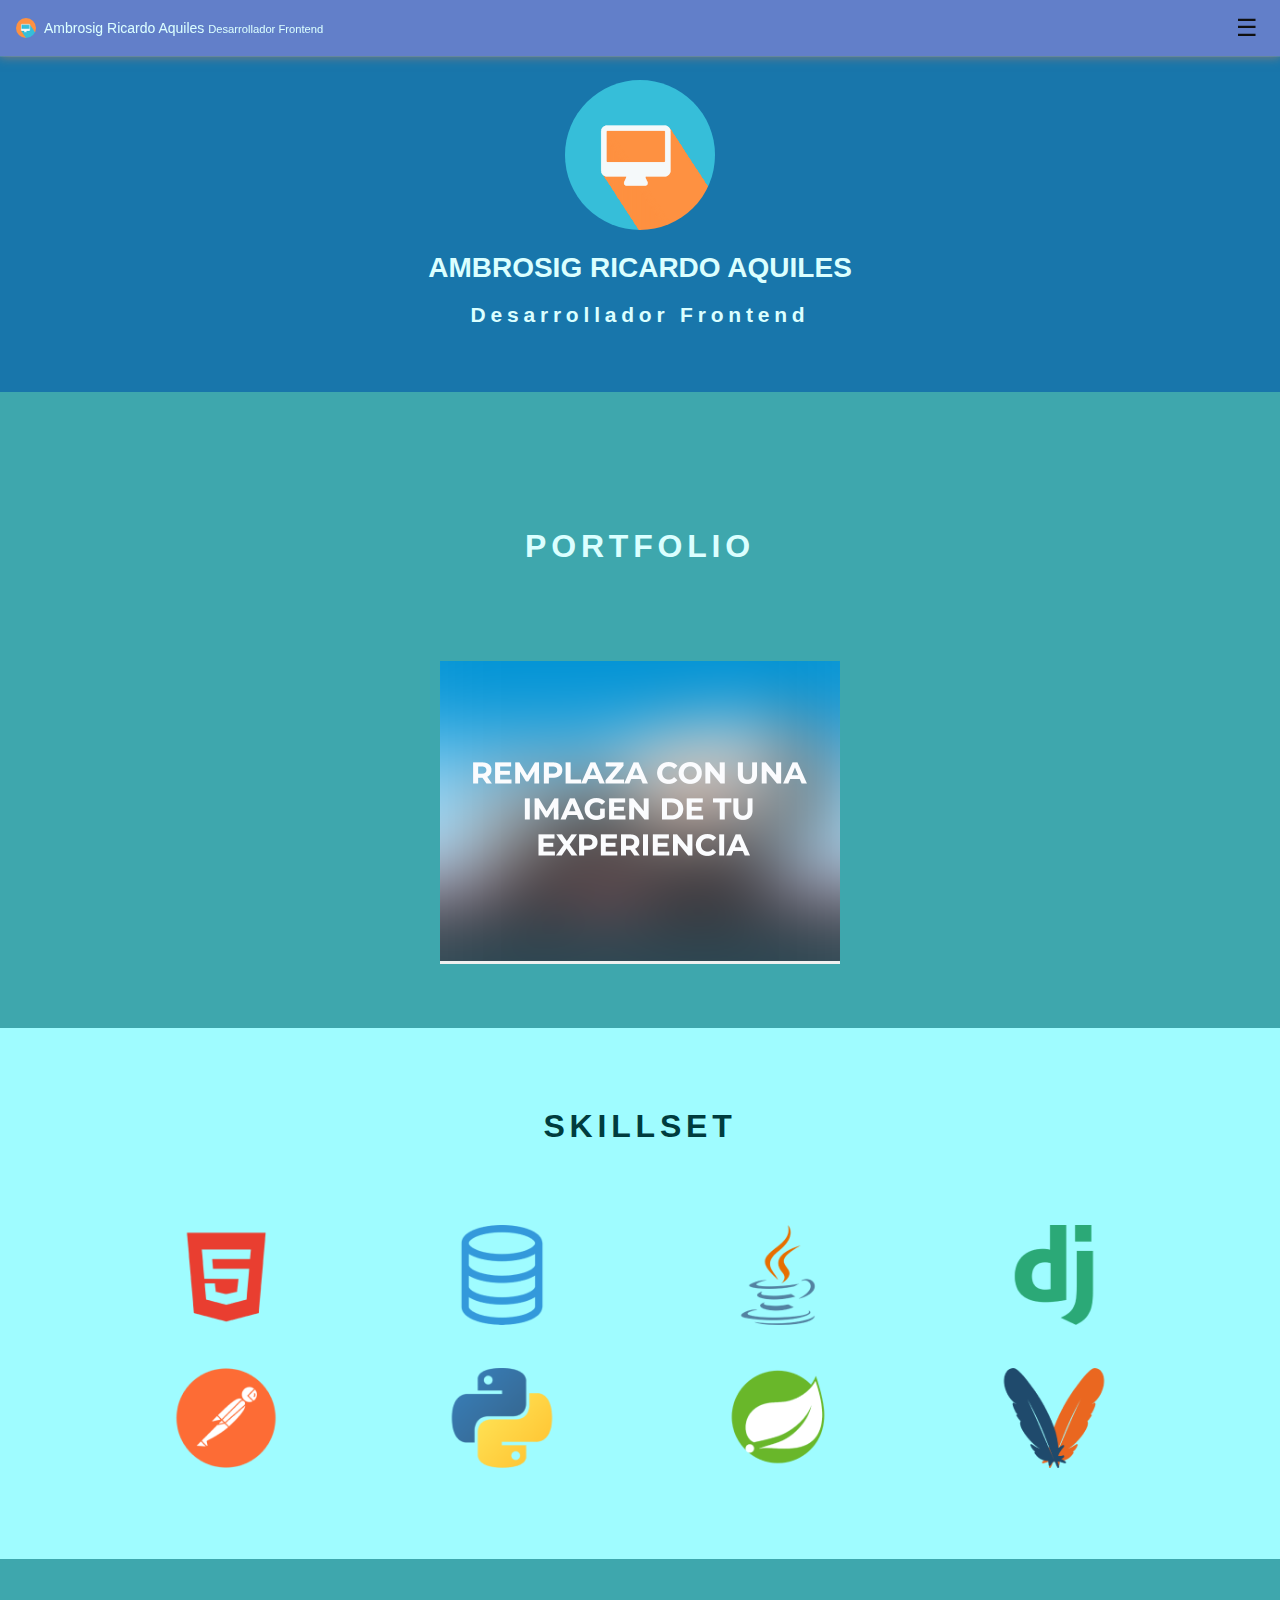
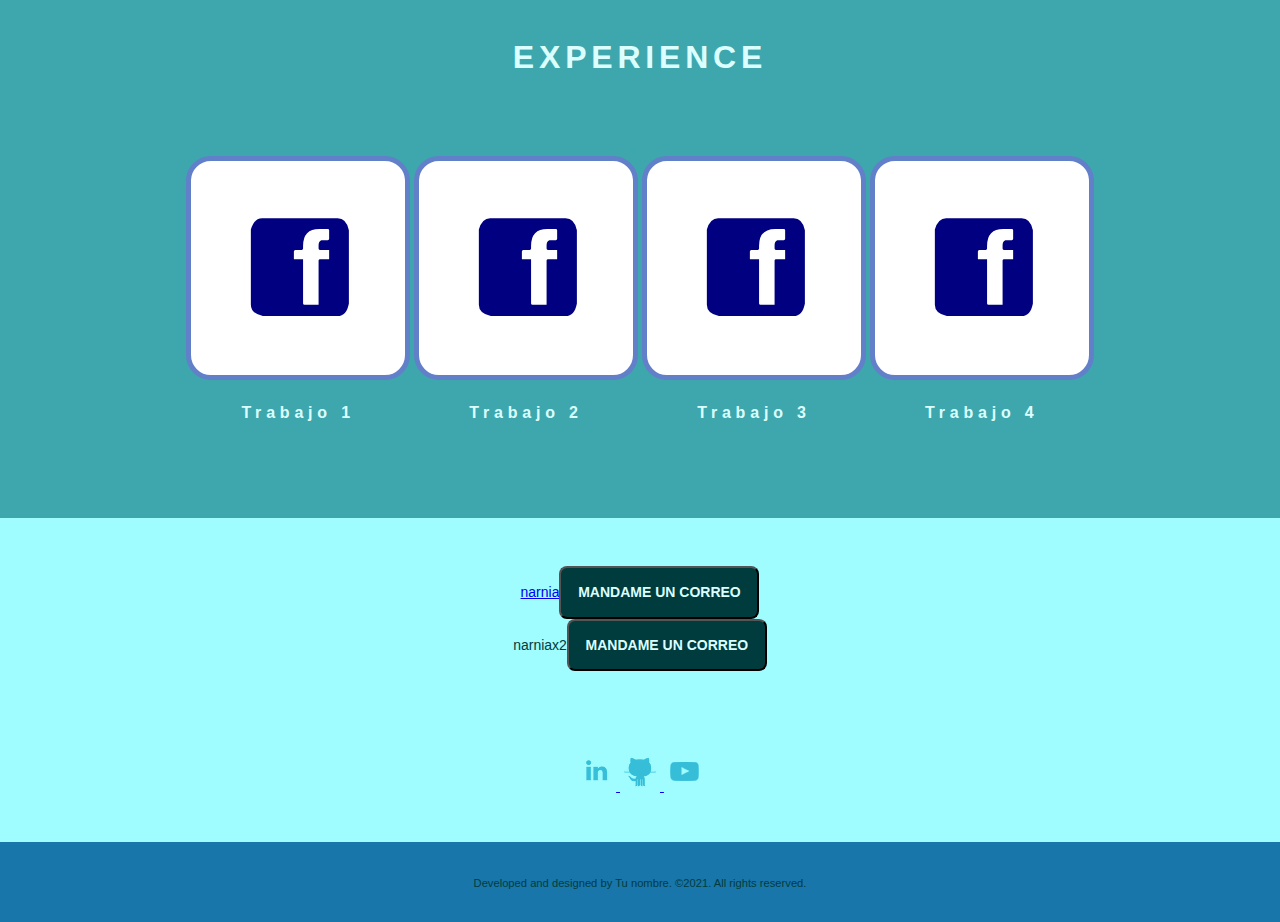
==== commit 766bddb9: "boton-mail" ====
--- a/AAAAAAAAAA/Tu nombre _ Portafolio.html
+++ b/AAAAAAAAAA/Tu nombre _ Portafolio.html
@@ -22,12 +22,9 @@
         src="./Tu nombre _ Portafolio_files/3e53a8eab5b1dfd406b3.png"
         alt="logo large"
       />
-      <h1>Tu nombre</h1>
+      <h1>Ambrosig Ricardo Aquiles</h1>
       <hr />
       <h2>Desarrollador Frontend</h2>
-      <video autoplay="" loop="" muted="">
-        <source src="assets/c97fb08d9006a59b6013.mp4" />
-      </video>
     </header>
     <nav id="navbar" class="navbar-fixed">
       <div>
@@ -37,13 +34,14 @@
             src="./Tu nombre _ Portafolio_files/b7dc519fb397ae9f822f.png"
             alt="small logo"
           />
-          <span>Tu nombre <small>Desarrollador Frontend</small></span> </a
+          <span>Ambrosig Ricardo Aquiles <small>Desarrollador Frontend</small></span> </a
         ><button id="hamburger">☰</button>
       </div>
       <ul>
+        <li><a href="../CVAmbrosig.pdf" target="_blank" rel="noopener">CV</a></li>
         <li><a href="#portfolio">Portfolio</a></li>
         <li><a href="#skillset">Skillset</a></li>
-        <li><a href="#experience">Experience</a></li>
+        <li><a href="#experience">Formación</a></li>
         <li><a href="#contact">Contact</a></li>
       </ul>
     </nav>
@@ -58,18 +56,6 @@
             />
             <h4>Proyecto 1</h4>
           </button>
-          <button>
-            <img
-              src="./Tu nombre _ Portafolio_files/345e5c3bdcb16dc79083.png"
-            />
-            <h4>Proyecto 2</h4>
-          </button>
-          <button>
-            <img
-              src="./Tu nombre _ Portafolio_files/345e5c3bdcb16dc79083.png"
-            />
-            <h4>Proyecto 3</h4>
-          </button>
         </div>
       </section>
       <section id="skillset" class="even">
@@ -78,7 +64,7 @@
         <div>
           <div>
             <img
-              src="../img/html_logo1.png"
+              src="../img/html_logo2.png"
             />
             <span class="tooltip">HTML</span>
           </div>
@@ -120,7 +106,7 @@
           </div>
           <div>
             <img
-              src="../img/maven_logo1.png"
+              src="../img/maven_logo3.png"
             />
             <span class="tooltip">Maven</span>
           </div>
@@ -158,13 +144,19 @@
         </div>
       </section>
       <section id="contact" class="even">
-        <h3>Contact</h3>
+        <a href="mailto:aquiles-ambrosig@hotmail.com">
+          narnia<button type="submit">MANDAME UN CORREO</button>
+        </a>
+        <form action="mailto:aquiles-ambrosig@hotmail.com">
+          narniax2<button type="submit">MANDAME UN CORREO</button>
+        </form>
         <hr />
+        <!--
         <form action="https://www.xaviro.com/" method="POST">
           <label>Your email: <input type="email" name="_replyto" /></label>
           <label>Your message: <textarea name="message"></textarea></label>
           <button type="submit">Send</button>
-        </form>
+        </form>-->
         <nav id="social-media">
           <a href="https://www.linkedin.com/in/xavier-reyes-ochoa/"
             ><img
--- a/AAAAAAAAAA/Tu nombre _ Portafolio_files/main.e2cfa011b2709bb2f0f1.css
+++ b/AAAAAAAAAA/Tu nombre _ Portafolio_files/main.e2cfa011b2709bb2f0f1.css
@@ -21,7 +21,7 @@
 }
 footer,
 section.even {
-  color: var(--gray3);
+  color: #003c3e;
 }
 h3 {
   font-size: 2rem;
@@ -87,15 +87,6 @@
   padding: 5rem 0 3rem;
   position: relative;
 }
-/*header video {
-  left: 50%;
-  min-height: 100%;
-  min-width: 100%;
-  opacity: 0.2;
-  position: absolute;
-  top: 50%;
-  transform: translate(-50%, -50%);
-}*/
 #navbar {
   box-shadow: 0 0 10px 1px var(--gray3);
 }
@@ -143,7 +134,7 @@
   width: 100%;
 }
 #navbar.open ul {
-  max-height: 150px;
+  max-height: 200px;
 }
 #navbar li {
   list-style: none;
@@ -238,12 +229,12 @@
   opacity: 0.75;
   top: 40%;
 }
-#skillset > div {
+/*#skillset > div {
   grid-gap: 1rem;
   display: grid;
   grid-template-columns: 1fr 1fr 1fr 1fr;
   margin: 1rem;
-}
+}*/
 #skillset img {
   border-radius: 1rem;
   cursor: context-menu;
@@ -252,8 +243,13 @@
 }
 #skillset > div > div {
   position: relative;
+  display: inline-block;
+  padding-left: 5rem;
+  padding-right: 5rem;
+  padding-bottom: 2.5rem;
 }
 #skillset span {
+  color: var(--white);
   background-color: rgba(0, 0, 0, 0.75);
   border-radius: 0.5rem;
   left: 50%;
@@ -300,9 +296,19 @@
   margin-bottom: 3rem;
 }
 #experience > div > div {
-    display: inline-block
-}
-
+    display: inline-block;
+}
+#contact button {
+  border-radius: 0.5rem;
+  padding: 1rem;
+  display: inline-block;
+  width: 200px;
+  font-weight: bold;
+  text-align: center;
+  text-decoration: none;
+  color: var(--white);
+  background-color: #003c3e;
+}
 /*! normalize.css v8.0.1 | MIT License | github.com/necolas/normalize.css */
 html {
   -webkit-text-size-adjust: 100%;
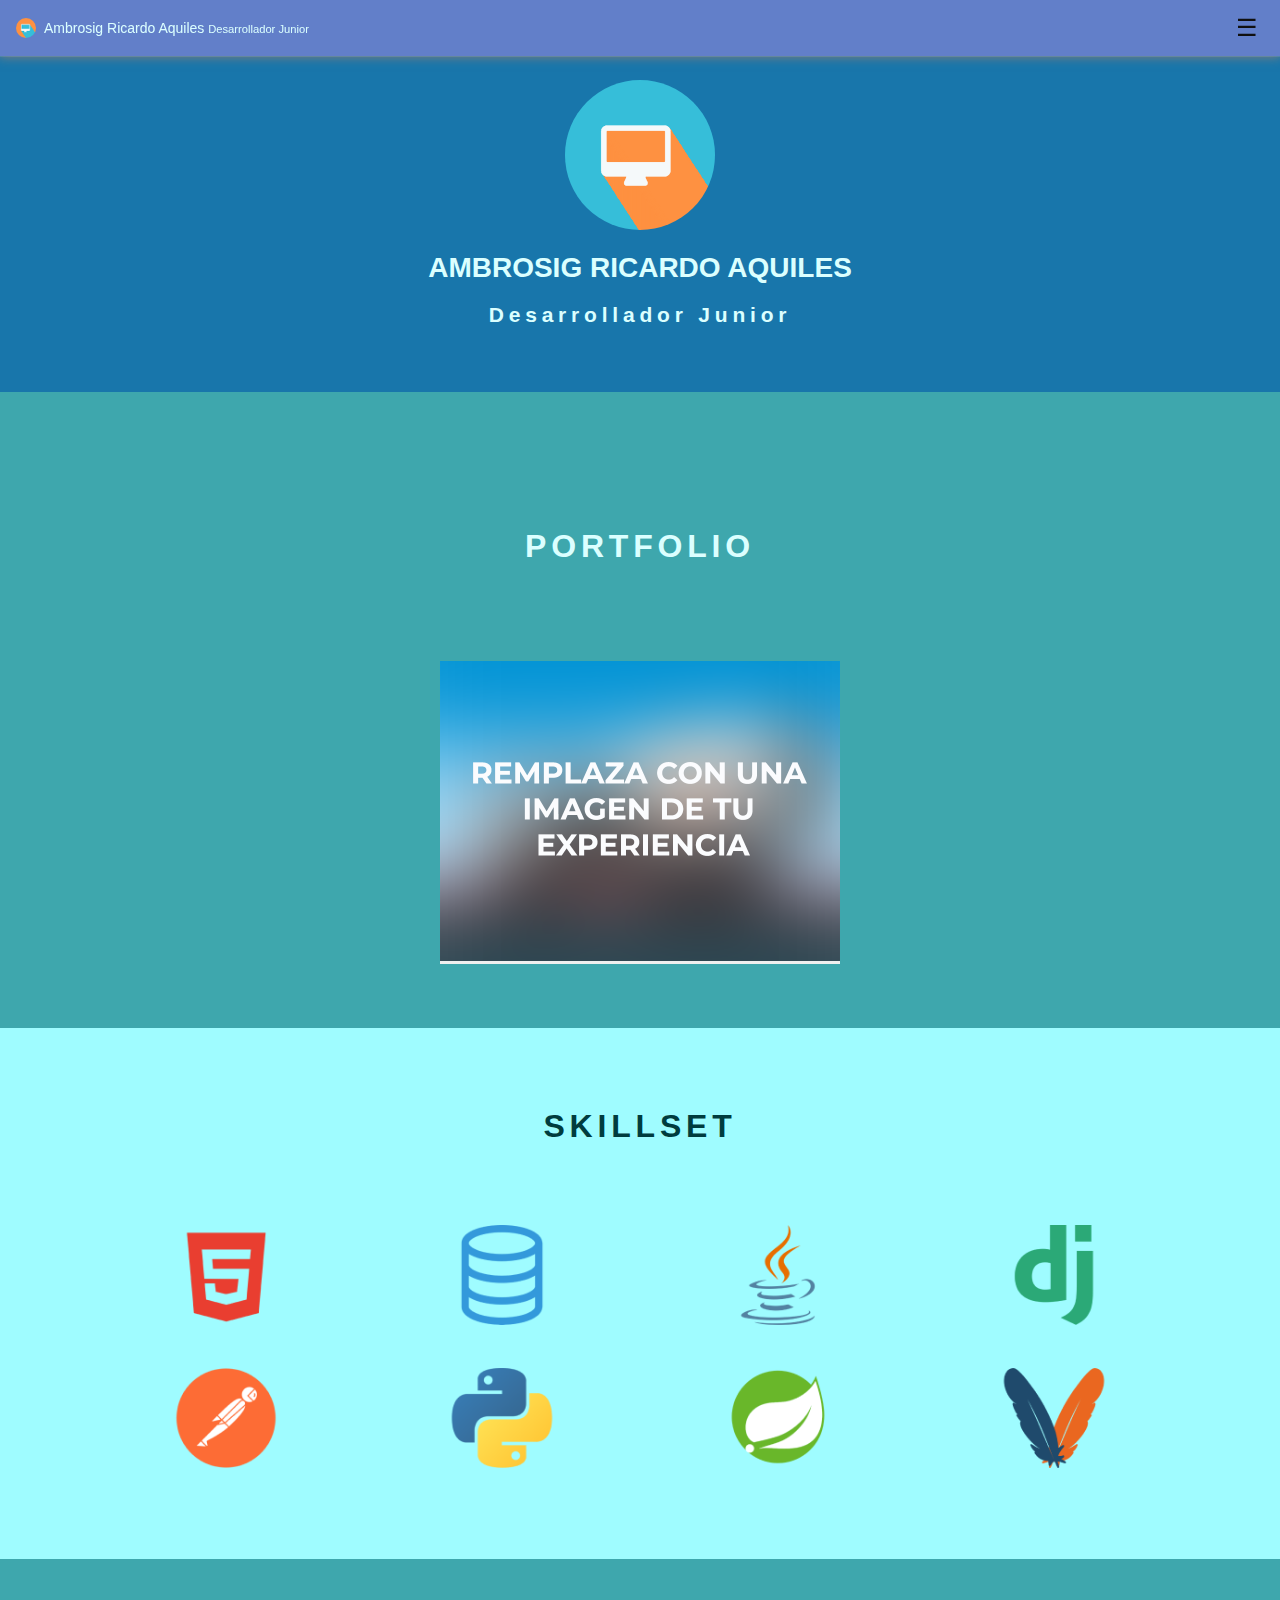
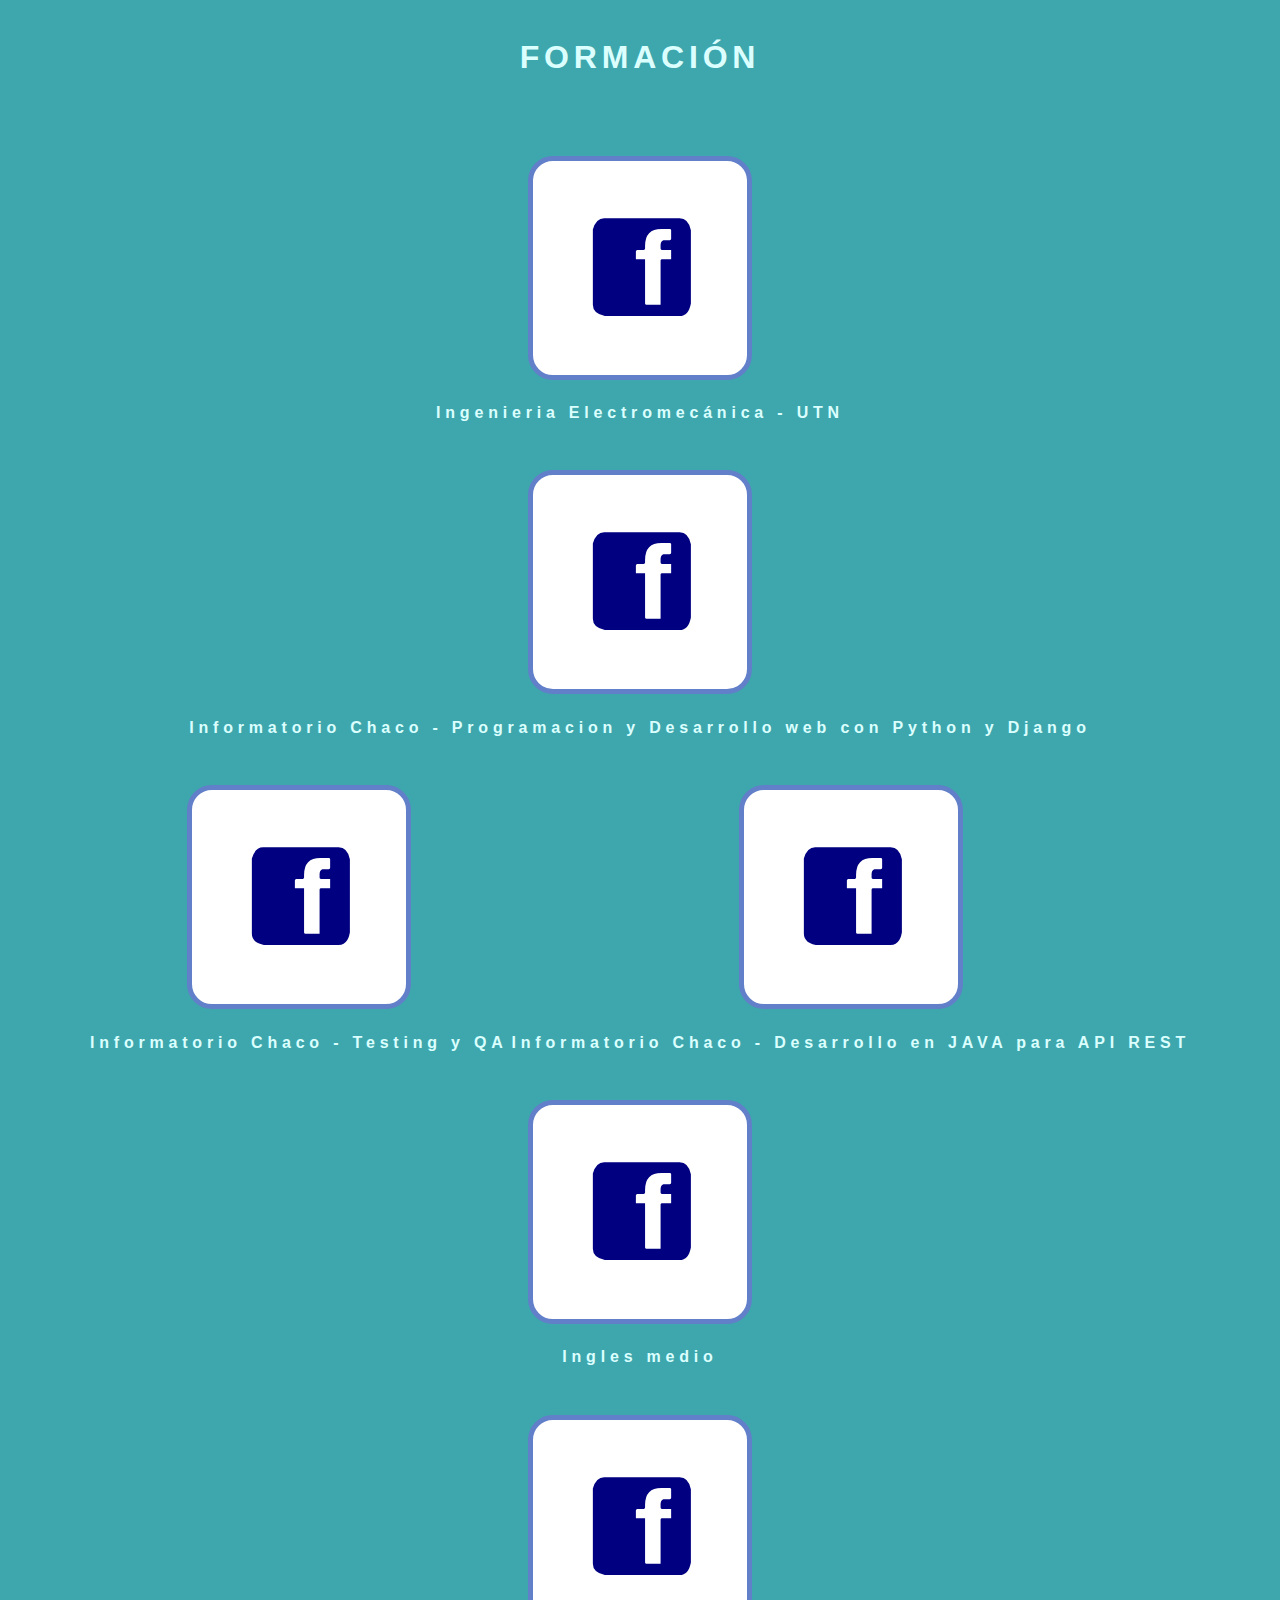
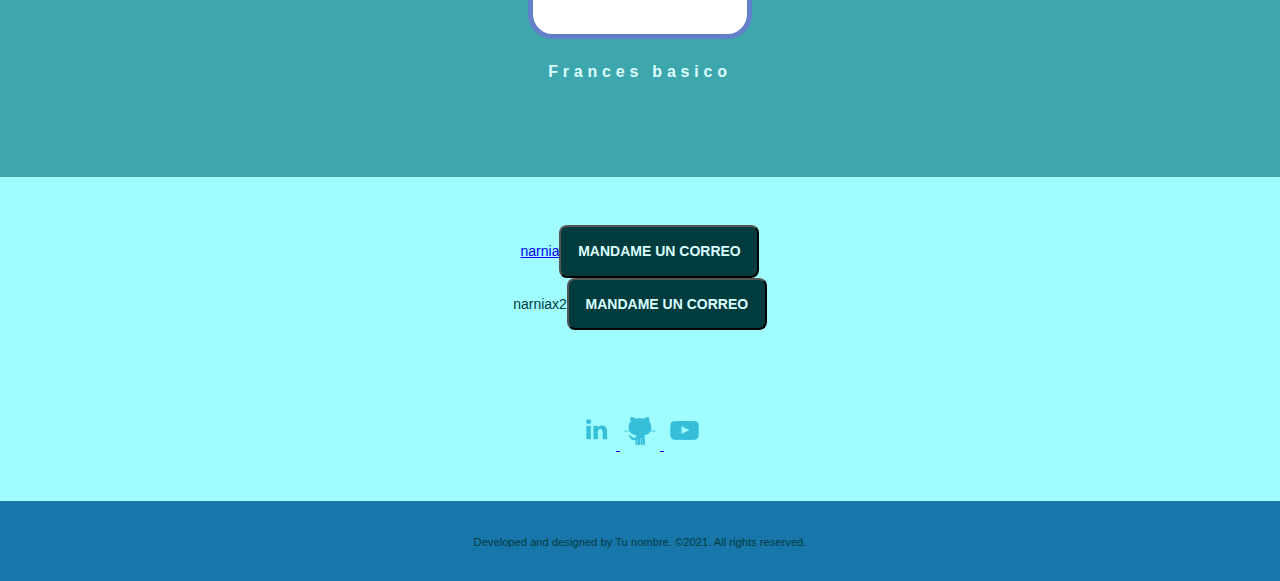
==== commit 84f38f1f: "Experiencia" ====
--- a/AAAAAAAAAA/Tu nombre _ Portafolio.html
+++ b/AAAAAAAAAA/Tu nombre _ Portafolio.html
@@ -24,7 +24,7 @@
       />
       <h1>Ambrosig Ricardo Aquiles</h1>
       <hr />
-      <h2>Desarrollador Frontend</h2>
+      <h2>Desarrollador Junior</h2>
     </header>
     <nav id="navbar" class="navbar-fixed">
       <div>
@@ -34,7 +34,7 @@
             src="./Tu nombre _ Portafolio_files/b7dc519fb397ae9f822f.png"
             alt="small logo"
           />
-          <span>Ambrosig Ricardo Aquiles <small>Desarrollador Frontend</small></span> </a
+          <span>Ambrosig Ricardo Aquiles <small>Desarrollador Junior</small></span> </a
         ><button id="hamburger">☰</button>
       </div>
       <ul>
@@ -113,7 +113,7 @@
         </div>
       </section>
       <section id="experience">
-        <h3>Experience</h3>
+        <h3>Formación</h3>
         <hr />
         <div>
           <div>
@@ -121,27 +121,41 @@
             ><img
               src="./Tu nombre _ Portafolio_files/d208952b0f98ad0d2add.svg"
             />
-            <h4>Trabajo 1</h4></a
+            <h4>Ingenieria Electromecánica - UTN</h4></a
           ></div>
           <div><a
             ><img
               src="./Tu nombre _ Portafolio_files/d208952b0f98ad0d2add.svg"
             />
-            <h4>Trabajo 2</h4></a
+            <h4>Informatorio Chaco - Programacion y Desarrollo web con Python y Django</h4></a
           ></div>
           <div><a
             ><img
               src="./Tu nombre _ Portafolio_files/d208952b0f98ad0d2add.svg"
             />
-            <h4>Trabajo 3</h4></a
+            <h4>Informatorio Chaco - Testing y QA</h4></a
           ></div>
           <div><a
             ><img
               src="./Tu nombre _ Portafolio_files/d208952b0f98ad0d2add.svg"
             />
-            <h4>Trabajo 4</h4></a
+            <h4>Informatorio Chaco - Desarrollo en JAVA para API REST</h4></a
           ></div>
         </div>
+        <div><a
+          ><img
+            src="./Tu nombre _ Portafolio_files/d208952b0f98ad0d2add.svg"
+          />
+          <h4>Ingles medio</h4></a
+        ></div>
+        <div><a
+          ><img
+            src="./Tu nombre _ Portafolio_files/d208952b0f98ad0d2add.svg"
+          />
+          <h4>Frances basico</h4></a
+        ></div>
+      </div>
+      </div>
       </section>
       <section id="contact" class="even">
         <a href="mailto:aquiles-ambrosig@hotmail.com">
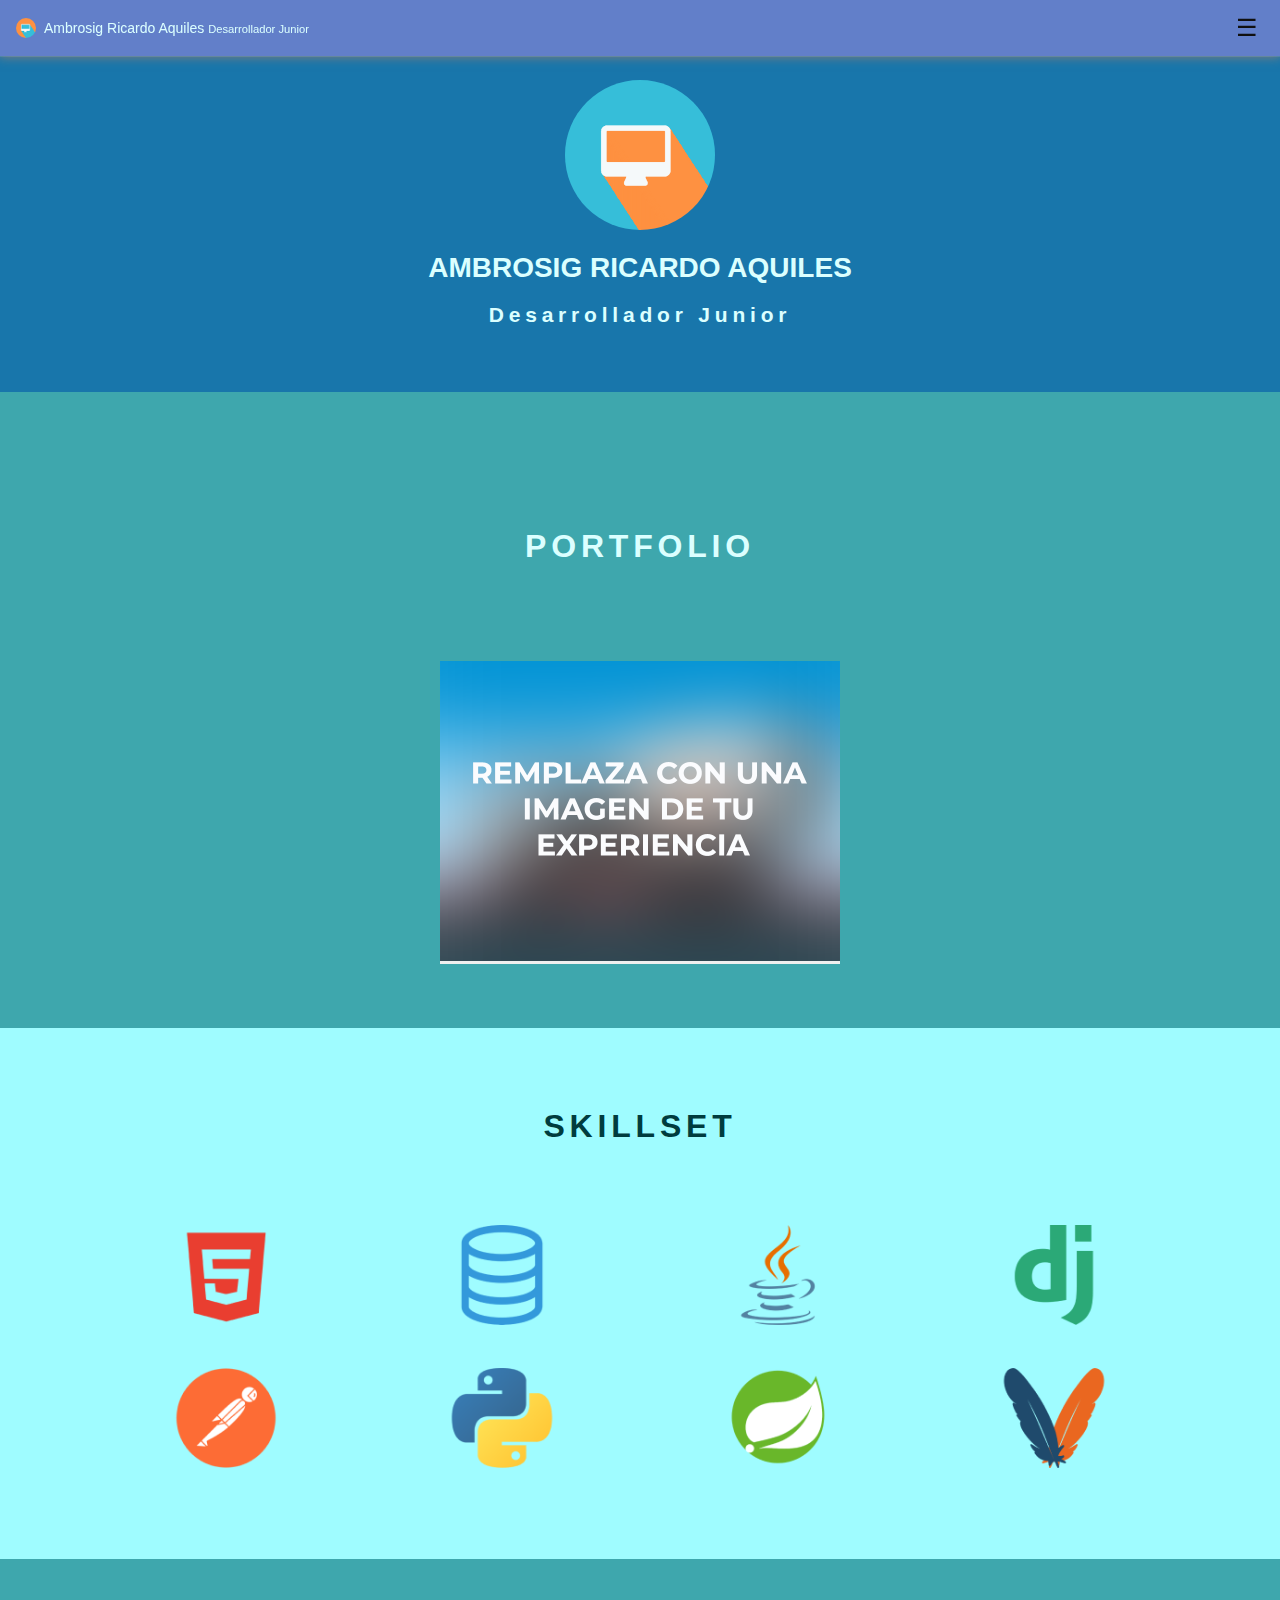
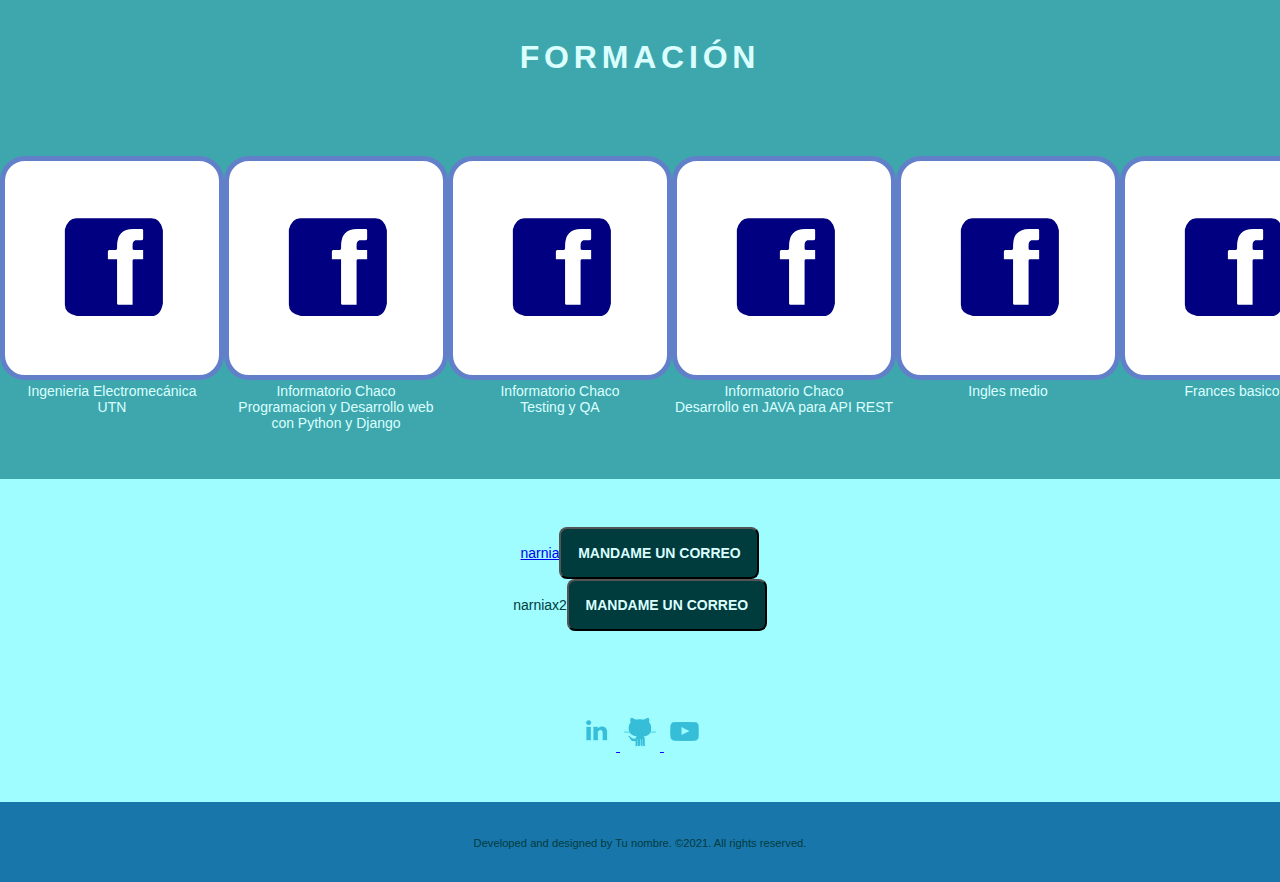
==== commit 58fdc400: "formacion" ====
--- a/AAAAAAAAAA/Tu nombre _ Portafolio.html
+++ b/AAAAAAAAAA/Tu nombre _ Portafolio.html
@@ -121,41 +121,39 @@
             ><img
               src="./Tu nombre _ Portafolio_files/d208952b0f98ad0d2add.svg"
             />
-            <h4>Ingenieria Electromecánica - UTN</h4></a
-          ></div>
-          <div><a
-            ><img
-              src="./Tu nombre _ Portafolio_files/d208952b0f98ad0d2add.svg"
-            />
-            <h4>Informatorio Chaco - Programacion y Desarrollo web con Python y Django</h4></a
-          ></div>
-          <div><a
-            ><img
-              src="./Tu nombre _ Portafolio_files/d208952b0f98ad0d2add.svg"
-            />
-            <h4>Informatorio Chaco - Testing y QA</h4></a
-          ></div>
-          <div><a
-            ><img
-              src="./Tu nombre _ Portafolio_files/d208952b0f98ad0d2add.svg"
-            />
-            <h4>Informatorio Chaco - Desarrollo en JAVA para API REST</h4></a
+            <span><br>Ingenieria Electromecánica <br>UTN</span></a
+          ></div>
+          <div><a
+            ><img
+              src="./Tu nombre _ Portafolio_files/d208952b0f98ad0d2add.svg"
+            />
+            <span><br>Informatorio Chaco <br>Programacion y Desarrollo web <br>con Python y Django</span></a
+          ></div>
+          <div><a
+            ><img
+              src="./Tu nombre _ Portafolio_files/d208952b0f98ad0d2add.svg"
+            />
+            <span><br>Informatorio Chaco <br>Testing y QA</span></a
+          ></div>
+          <div><a
+            ><img
+              src="./Tu nombre _ Portafolio_files/d208952b0f98ad0d2add.svg"
+            />
+            <span><br>Informatorio Chaco <br>Desarrollo en JAVA para API REST</span></a
+          ></div>
+          <div><a
+            ><img
+              src="./Tu nombre _ Portafolio_files/d208952b0f98ad0d2add.svg"
+            />
+            <span><br>Ingles medio</span></a
+          ></div>
+          <div><a
+            ><img
+              src="./Tu nombre _ Portafolio_files/d208952b0f98ad0d2add.svg"
+            />
+            <span><br>Frances basico</span></a
           ></div>
         </div>
-        <div><a
-          ><img
-            src="./Tu nombre _ Portafolio_files/d208952b0f98ad0d2add.svg"
-          />
-          <h4>Ingles medio</h4></a
-        ></div>
-        <div><a
-          ><img
-            src="./Tu nombre _ Portafolio_files/d208952b0f98ad0d2add.svg"
-          />
-          <h4>Frances basico</h4></a
-        ></div>
-      </div>
-      </div>
       </section>
       <section id="contact" class="even">
         <a href="mailto:aquiles-ambrosig@hotmail.com">
--- a/AAAAAAAAAA/Tu nombre _ Portafolio_files/main.e2cfa011b2709bb2f0f1.css
+++ b/AAAAAAAAAA/Tu nombre _ Portafolio_files/main.e2cfa011b2709bb2f0f1.css
@@ -291,14 +291,18 @@
   border-radius: 0;
   box-shadow: 0 0 10px 1px var(--gray2);
 }
-#experience h4 {
+/*#experience h4 {
   font-size: 1rem;
   margin-bottom: 3rem;
-}
-#experience > div > div {
-    display: inline-block;
+}*/
+#experience > div {
+  display: flex;
+}
+#experiente > div > div{
+  
 }
 #contact button {
+  cursor: pointer;
   border-radius: 0.5rem;
   padding: 1rem;
   display: inline-block;
